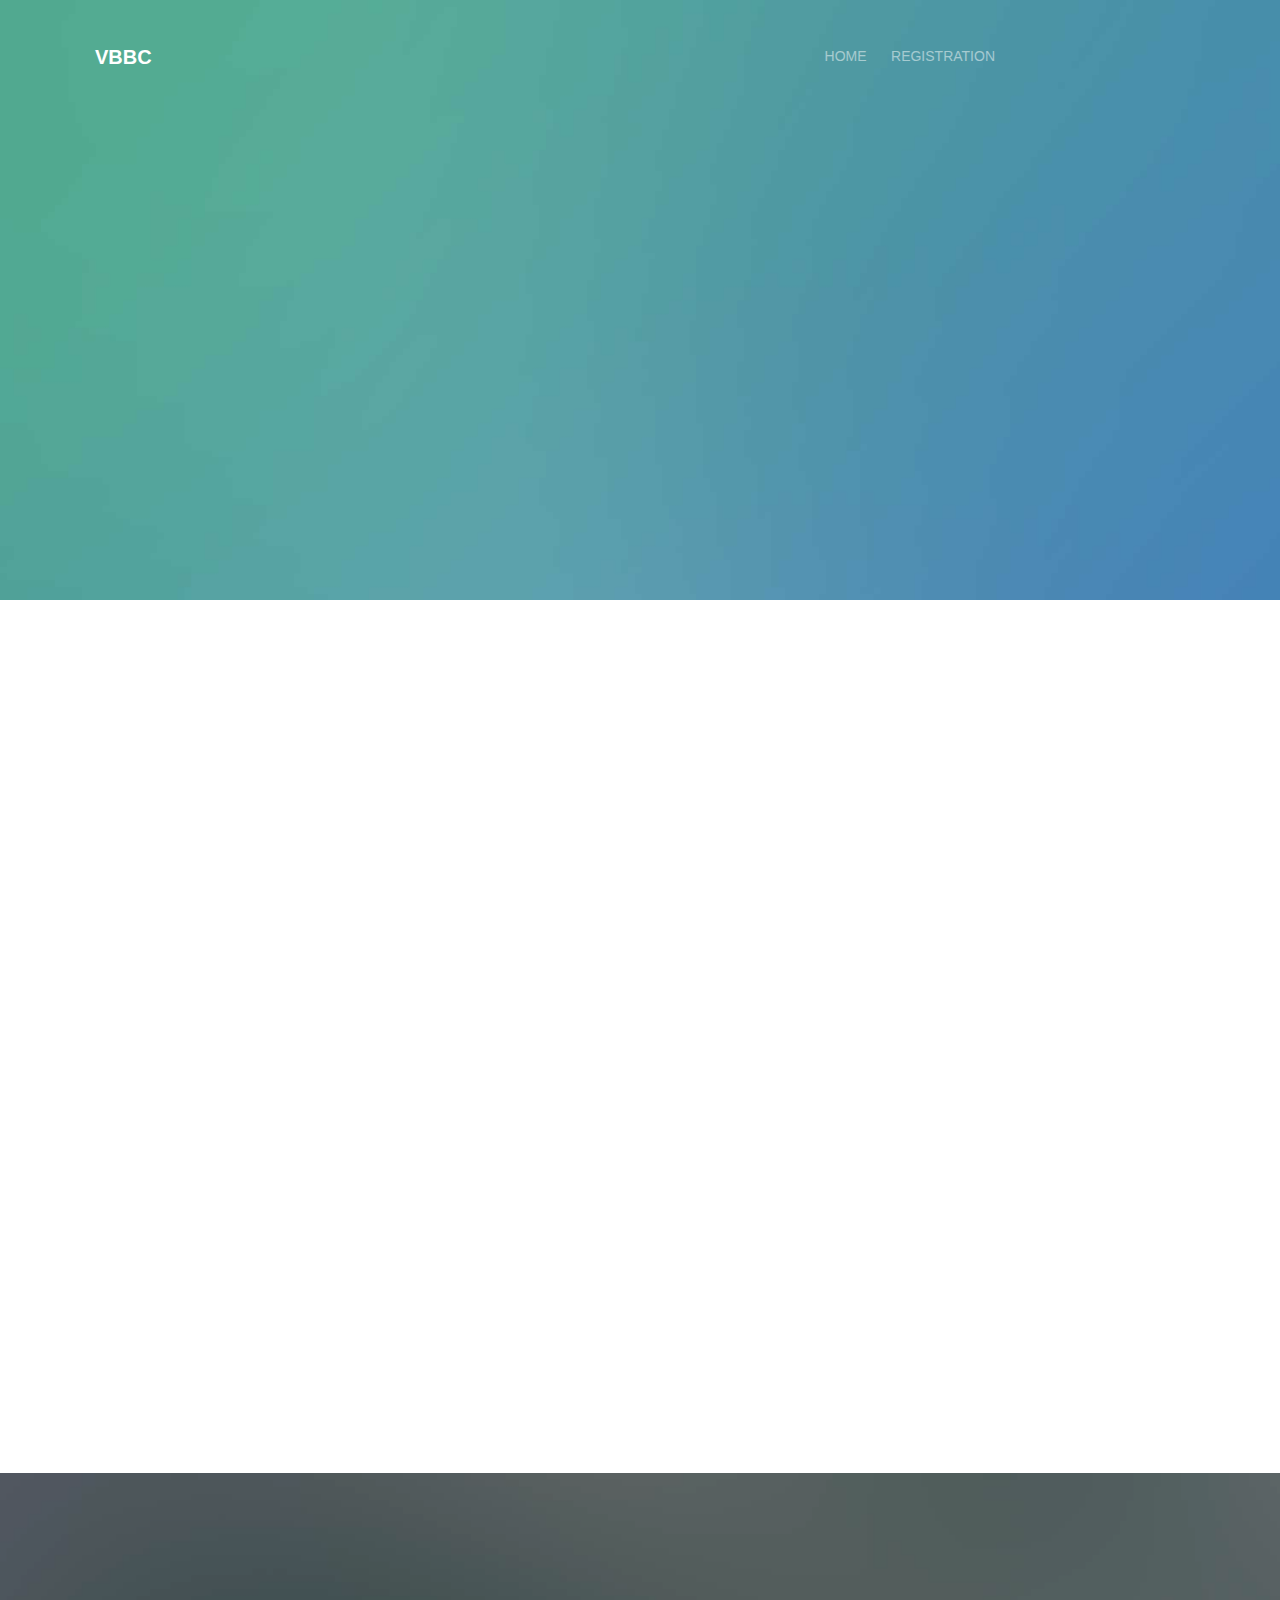
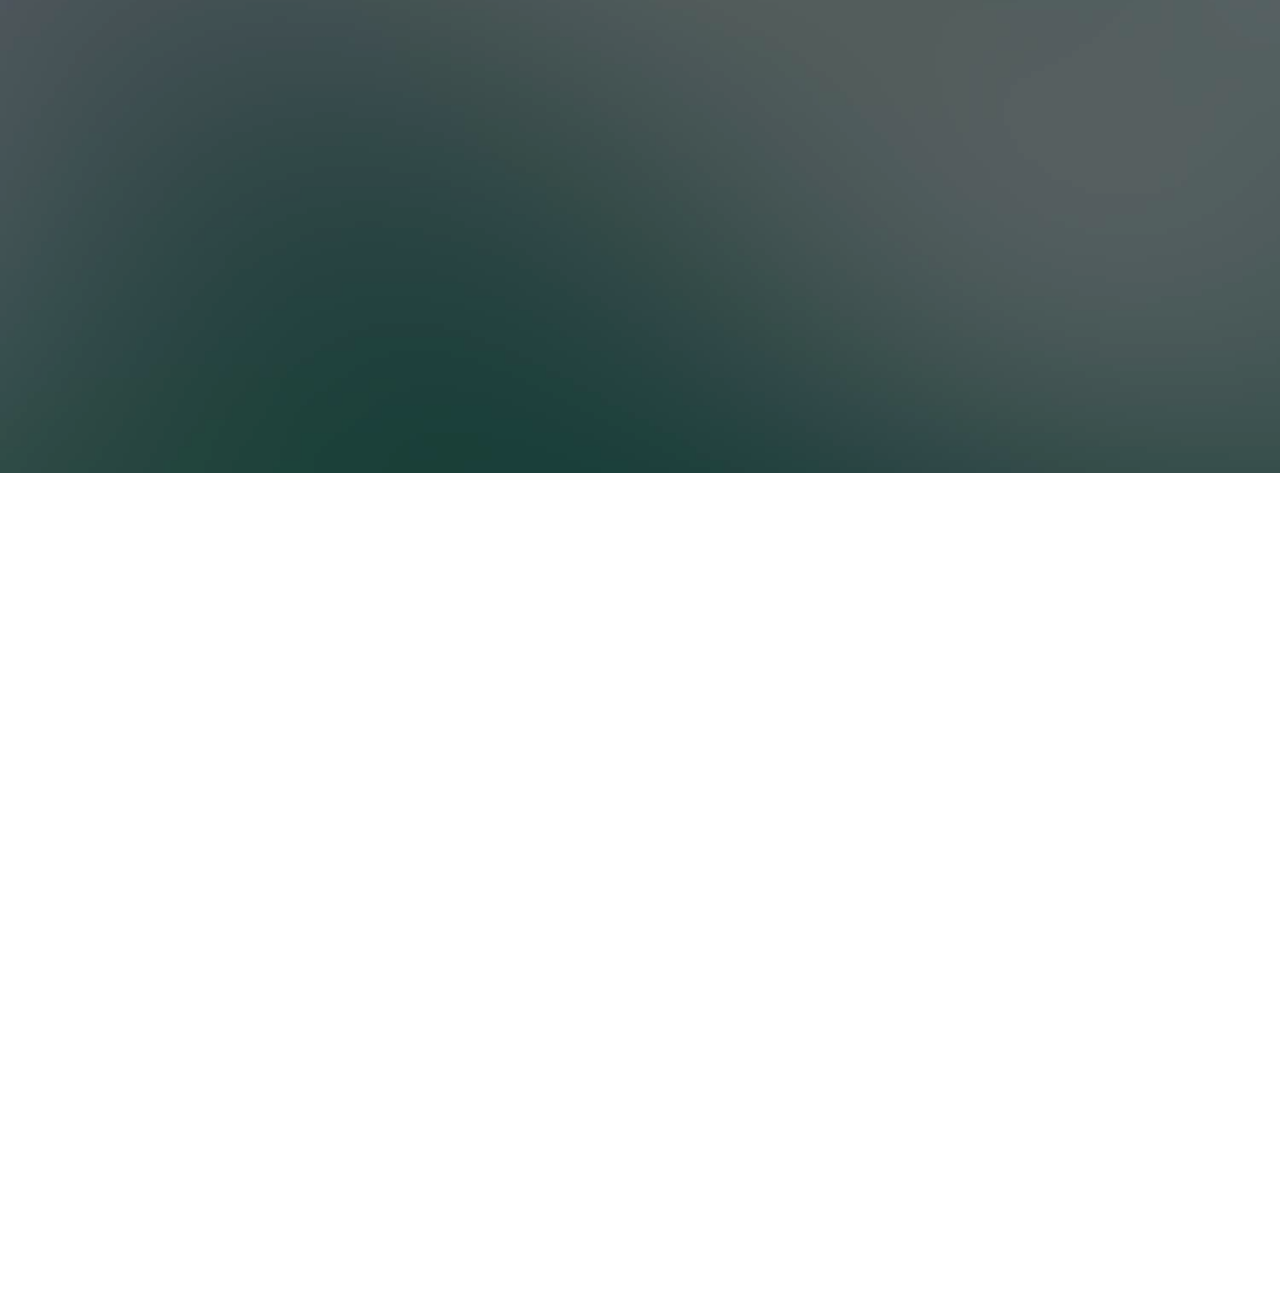
==== about.html @ a7084483 "test" ====
<!DOCTYPE HTML>
<html>
	<head>
	<meta charset="utf-8">
	<meta http-equiv="X-UA-Compatible" content="IE=edge">
	<title>VBBC &mdash; Vijayanagar Ball Badminton Club</title>
	<meta name="viewport" content="width=device-width, initial-scale=1">
	<meta name="description" content="Vijaynagar Ball Badminton Club" />
	<meta name="keywords" content="Vijaynagar, VBBC, Ball Badminton, Club, Vijayanagar Club, Hosahalli, Gandhi Maidan" />
	<meta name="author" content="www.vijaynagarbbc.com" />


	<!-- Animate.css -->
	<link rel="stylesheet" href="css/animate.css">
	<!-- Icomoon Icon Fonts-->
	<link rel="stylesheet" href="css/icomoon.css">
	<!-- Bootstrap  -->
	<link rel="stylesheet" href="css/bootstrap.css">

	<!-- Magnific Popup -->
	<link rel="stylesheet" href="css/magnific-popup.css">

	<!-- Owl Carousel  -->
	<link rel="stylesheet" href="css/owl.carousel.min.css">
	<link rel="stylesheet" href="css/owl.theme.default.min.css">

	<!-- Theme style  -->
	<link rel="stylesheet" href="css/style.css">

	<!-- Modernizr JS -->
	<script src="js/modernizr-2.6.2.min.js"></script>
	<!-- FOR IE9 below -->
	<!--[if lt IE 9]>
	<script src="js/respond.min.js"></script>
	<![endif]-->

	</head>
	<body>

	<div id="page">
	<nav class="gtco-nav" role="navigation">
		<div class="gtco-container">
			<div class="row">
				<div class="col-xs-2">
					<div id="gtco-logo"><a href="index.html">VBBC</a></div>
				</div>
				<div class="col-xs-8 text-right menu-1">
					<ul>
						<li class="active"><a href="index.html"></a></li>
						<li><a href="index.html">Home</a></li>

						<li><a href="contact.html">Registration</a></li>
					</ul>
				</div>
			</div>
		</div>
	</nav>

	<header id="gtco-header" class="gtco-cover gtco-cover-sm" role="banner" style="background-image:url(images/img_bg_1.jpg);">

		<div class="gtco-container">
			<div class="row">
				<div class="col-md-8 col-md-offset-2 text-center">
					<div class="display-t">
						<div class="display-tc animate-box" data-animate-effect="fadeIn">
							<h1>Gold Medal Tournament</h1>
						</div>
					</div>
				</div>
			</div>
		</div>
	</header>


	<div class="gtco-section">
		<div class="gtco-container">
			<div class="row animate-box">
				<div class="col-md-8 col-md-offset-2 text-center gtco-heading gtco-heading-sm">
					<h2>Tournament Rules and Guidelines</h2>
				</div>
			</div>
			<div class="row animate-box">
				<div class="col-md-8 col-md-offset-2 text-left">
					<p>1. Refundable fee of Rs. 3000 has to be paid before the 31st November 2016 to ensure your confirmation to the tournament.</p>
					<p>2. A list of participating members in your team should be informed before 31st November 2016 along with the refundable fees.</p>
					<p>2. Only KBBA registered players will be allowed to participate.</p>
					<p>3. All the teams should report at 5pm on Friday 23rd November, 2016 at Hosahalli Gandhi Maidan, Vijayanagar, Bengaluru.</p>
					<p>4. Tournament will be conducted through league, Knock-out and Super-League basis.</p>
					<p>5. Host team will be participating directly in the Super-League round.</p>
					<p>6. BBFI and KBBA rules for Guest Players will be followed.</p>
					<p>7. All the Super-League teams will be rewarded with prizes.</p>
					<p>8. All the participants should be dressed in uniform except “Yellow color”.</p>
					<p>9. On any disputes, organizing committee's decision will be final.</p>
				</div>
			</div>
		</div>
	</div>

	<div class="gtco-cover gtco-cover-sm" style="background-image:url(images/img_bg_3.jpg);">
		<div class="overlay"></div>
		<div class="gtco-container">
			<div class="row">
				<div class="col-md-8 col-md-offset-2 text-center">
					<div class="display-t">
						<div class="display-tc animate-box" data-animate-effect="fadeIn">
							<h1>Tournament Dates</h1>
							<h2>23rd, 24th & 25th December </h2>
						</div>
					</div>
				</div>
			</div>
		</div>
	</div>

	<div id="gtco-team" class="gtco-section">
		<div class="gtco-container">
			<div class="row animate-box">
				<div class="col-md-8 col-md-offset-2 text-center gtco-heading">
					<h2>Invited Teams</h2>
				</div>
			</div>

				<div class="row">
					<div class="col-md-4 animate-box text-center" data-animate-effect="fadeIn">
						<div class="gtco-staff">
							<h3>1. Banashakari BBC</h3>
							<p>Viji, Tarun, Tilak, Sundresh,Viji, <br> Tarun, Tilak, Sundresh, Sundresh, Tarun</p>
						</div>
					</div>


						<div class="col-md-4 animate-box" data-animate-effect="fadeIn">
							<div class="gtco-staff">
								<h3>2. Banashakari BBC</h3>
								<p>Viji, Tarun, Tilak, Sundresh,Viji,<br> Tarun, Tilak, Sundresh, Sundresh, Tarun</p>
							</div>
						</div>


							<div class="col-md-4 animate-box" data-animate-effect="fadeIn">
								<div class="gtco-staff">
									<h3>3. Banashakari BBC</h3>
									<p>Viji, Tarun, Tilak, Sundresh,Viji,<br> Tarun, Tilak, Sundresh, Sundresh, Tarun</p>
								</div>
							</div>


								<div class="col-md-4 animate-box text-center" data-animate-effect="fadeIn">
									<div class="gtco-staff">
										<h3>4. Banashakari BBC</h3>
										<p>Viji, Tarun, Tilak, Sundresh,Viji,<br> Tarun, Tilak, Sundresh, Sundresh, Tarun</p>
									</div>
								</div>


									<div class="col-md-4 animate-box" data-animate-effect="fadeIn">
										<div class="gtco-staff">
											<h3>5. Banashakari BBC</h3>
											<p>Viji, Tarun, Tilak, Sundresh,Viji, <br>Tarun, Tilak, Sundresh, Sundresh, Tarun</p>
										</div>
									</div>


										<div class="col-md-4 animate-box" data-animate-effect="fadeIn">
											<div class="gtco-staff">
												<h3>6. Banashakari BBC</h3>
												<p>Viji, Tarun, Tilak, Sundresh,Viji, <br>Tarun, Tilak, Sundresh, Sundresh, Tarun</p>
											</div>
										</div>



											<div class="col-md-4 animate-box text-center" data-animate-effect="fadeIn">
												<div class="gtco-staff">
													<h3>7. Banashakari BBC</h3>
													<p>Viji, Tarun, Tilak, Sundresh,Viji, <br> Tarun, Tilak, Sundresh, Sundresh, Tarun</p>
												</div>
											</div>


												<div class="col-md-4 animate-box" data-animate-effect="fadeIn">
													<div class="gtco-staff">
														<h3>8. Banashakari BBC</h3>
														<p>Viji, Tarun, Tilak, Sundresh,Viji,<br> Tarun, Tilak, Sundresh, Sundresh, Tarun</p>
													</div>
												</div>


													<div class="col-md-4 animate-box" data-animate-effect="fadeIn">
														<div class="gtco-staff">
															<h3>9. Banashakari BBC</h3>
															<p>Viji, Tarun, Tilak, Sundresh,Viji,<br> Tarun, Tilak, Sundresh, Sundresh, Tarun</p>
														</div>
													</div>



														<div class="col-md-4 animate-box text-center" data-animate-effect="fadeIn">
															<div class="gtco-staff">
																<h3>10. Banashakari BBC</h3>
																<p>Viji, Tarun, Tilak, Sundresh,Viji,<br> Tarun, Tilak, Sundresh, Sundresh, Tarun</p>
															</div>
														</div>


															<div class="col-md-4 animate-box" data-animate-effect="fadeIn">
																<div class="gtco-staff">
																	<h3>11. Banashakari BBC</h3>
																	<p>Viji, Tarun, Tilak, Sundresh,Viji,<br> Tarun, Tilak, Sundresh, Sundresh, Tarun</p>
																</div>
															</div>


																<div class="col-md-4 animate-box" data-animate-effect="fadeIn">
																	<div class="gtco-staff">
																		<h3>12. Banashakari BBC</h3>
																		<p>Viji, Tarun, Tilak, Sundresh,Viji, <br>Tarun, Tilak, Sundresh, Sundresh, Tarun</p>
																	</div>
																</div>



					</div>
				</div>
			</div>





	<div class="gototop js-top">
		<a href="#" class="js-gotop"><i class="icon-arrow-up"></i></a>
	</div>

	<!-- jQuery -->
	<script src="js/jquery.min.js"></script>
	<!-- jQuery Easing -->
	<script src="js/jquery.easing.1.3.js"></script>
	<!-- Bootstrap -->
	<script src="js/bootstrap.min.js"></script>
	<!-- Waypoints -->
	<script src="js/jquery.waypoints.min.js"></script>
	<!-- Carousel -->
	<script src="js/owl.carousel.min.js"></script>
	<!-- countTo -->
	<script src="js/jquery.countTo.js"></script>
	<!-- Magnific Popup -->
	<script src="js/jquery.magnific-popup.min.js"></script>
	<script src="js/magnific-popup-options.js"></script>
	<!-- Main -->
	<script src="js/main.js"></script>

	</body>
</html>
---- css/icomoon.css ----
@font-face {
  font-family: 'icomoon';
  src:  url('../fonts/icomoon/icomoon.eot?6iuir');
  src:  url('../fonts/icomoon/icomoon.eot?6iuir#iefix') format('embedded-opentype'),
    url('../fonts/icomoon/icomoon.ttf?6iuir') format('truetype'),
    url('../fonts/icomoon/icomoon.woff?6iuir') format('woff'),
    url('../fonts/icomoon/icomoon.svg?6iuir#icomoon') format('svg');
  font-weight: normal;
  font-style: normal;
}

[class^="icon-"], [class*=" icon-"] {
  /* use !important to prevent issues with browser extensions that change fonts */
  font-family: 'icomoon' !important;
  speak: none;
  font-style: normal;
  font-weight: normal;
  font-variant: normal;
  text-transform: none;
  line-height: 1;

  /* Better Font Rendering =========== */
  -webkit-font-smoothing: antialiased;
  -moz-osx-font-smoothing: grayscale;
}

.icon-eye:before {
  content: "\e000";
}
.icon-paper-clip:before {
  content: "\e001";
}
.icon-mail:before {
  content: "\e002";
}
.icon-toggle:before {
  content: "\e003";
}
.icon-layout:before {
  content: "\e004";
}
.icon-link:before {
  content: "\e005";
}
.icon-bell:before {
  content: "\e006";
}
.icon-lock:before {
  content: "\e007";
}
.icon-unlock:before {
  content: "\e008";
}
.icon-ribbon:before {
  content: "\e009";
}
.icon-image:before {
  content: "\e010";
}
.icon-signal:before {
  content: "\e011";
}
.icon-target:before {
  content: "\e012";
}
.icon-clipboard:before {
  content: "\e013";
}
.icon-clock:before {
  content: "\e014";
}
.icon-watch:before {
  content: "\e015";
}
.icon-air-play:before {
  content: "\e016";
}
.icon-camera:before {
  content: "\e017";
}
.icon-video:before {
  content: "\e018";
}
.icon-disc:before {
  content: "\e019";
}
.icon-printer:before {
  content: "\e020";
}
.icon-monitor:before {
  content: "\e021";
}
.icon-server:before {
  content: "\e022";
}
.icon-cog:before {
  content: "\e023";
}
.icon-heart:before {
  content: "\e024";
}
.icon-paragraph:before {
  content: "\e025";
}
.icon-align-justify:before {
  content: "\e026";
}
.icon-align-left:before {
  content: "\e027";
}
.icon-align-center:before {
  content: "\e028";
}
.icon-align-right:before {
  content: "\e029";
}
.icon-book:before {
  content: "\e030";
}
.icon-layers:before {
  content: "\e031";
}
.icon-stack:before {
  content: "\e032";
}
.icon-stack-2:before {
  content: "\e033";
}
.icon-paper:before {
  content: "\e034";
}
.icon-paper-stack:before {
  content: "\e035";
}
.icon-search:before {
  content: "\e036";
}
.icon-zoom-in:before {
  content: "\e037";
}
.icon-zoom-out:before {
  content: "\e038";
}
.icon-reply:before {
  content: "\e039";
}
.icon-circle-plus:before {
  content: "\e040";
}
.icon-circle-minus:before {
  content: "\e041";
}
.icon-circle-check:before {
  content: "\e042";
}
.icon-circle-cross:before {
  content: "\e043";
}
.icon-square-plus:before {
  content: "\e044";
}
.icon-square-minus:before {
  content: "\e045";
}
.icon-square-check:before {
  content: "\e046";
}
.icon-square-cross:before {
  content: "\e047";
}
.icon-microphone:before {
  content: "\e048";
}
.icon-record:before {
  content: "\e049";
}
.icon-skip-back:before {
  content: "\e050";
}
.icon-rewind:before {
  content: "\e051";
}
.icon-play:before {
  content: "\e052";
}
.icon-pause:before {
  content: "\e053";
}
.icon-stop:before {
  content: "\e054";
}
.icon-fast-forward:before {
  content: "\e055";
}
.icon-skip-forward:before {
  content: "\e056";
}
.icon-shuffle:before {
  content: "\e057";
}
.icon-repeat:before {
  content: "\e058";
}
.icon-folder:before {
  content: "\e059";
}
.icon-umbrella:before {
  content: "\e060";
}
.icon-moon:before {
  content: "\e061";
}
.icon-thermometer:before {
  content: "\e062";
}
.icon-drop:before {
  content: "\e063";
}
.icon-sun:before {
  content: "\e064";
}
.icon-cloud:before {
  content: "\e065";
}
.icon-cloud-upload:before {
  content: "\e066";
}
.icon-cloud-download:before {
  content: "\e067";
}
.icon-upload:before {
  content: "\e068";
}
.icon-download:before {
  content: "\e069";
}
.icon-location:before {
  content: "\e070";
}
.icon-location-2:before {
  content: "\e071";
}
.icon-map:before {
  content: "\e072";
}
.icon-battery:before {
  content: "\e073";
}
.icon-head:before {
  content: "\e074";
}
.icon-briefcase:before {
  content: "\e075";
}
.icon-speech-bubble:before {
  content: "\e076";
}
.icon-anchor:before {
  content: "\e077";
}
.icon-globe:before {
  content: "\e078";
}
.icon-box:before {
  content: "\e079";
}
.icon-reload:before {
  content: "\e080";
}
.icon-share:before {
  content: "\e081";
}
.icon-marquee:before {
  content: "\e082";
}
.icon-marquee-plus:before {
  content: "\e083";
}
.icon-marquee-minus:before {
  content: "\e084";
}
.icon-tag:before {
  content: "\e085";
}
.icon-power:before {
  content: "\e086";
}
.icon-command:before {
  content: "\e087";
}
.icon-alt:before {
  content: "\e088";
}
.icon-esc:before {
  content: "\e089";
}
.icon-bar-graph:before {
  content: "\e090";
}
.icon-bar-graph-2:before {
  content: "\e091";
}
.icon-pie-graph:before {
  content: "\e092";
}
.icon-star:before {
  content: "\e093";
}
.icon-arrow-left:before {
  content: "\e094";
}
.icon-arrow-right:before {
  content: "\e095";
}
.icon-arrow-up:before {
  content: "\e096";
}
.icon-arrow-down:before {
  content: "\e097";
}
.icon-volume:before {
  content: "\e098";
}
.icon-mute:before {
  content: "\e099";
}
.icon-content-right:before {
  content: "\e100";
}
.icon-content-left:before {
  content: "\e101";
}
.icon-grid:before {
  content: "\e102";
}
.icon-grid-2:before {
  content: "\e103";
}
.icon-columns:before {
  content: "\e104";
}
.icon-loader:before {
  content: "\e105";
}
.icon-bag:before {
  content: "\e106";
}
.icon-ban:before {
  content: "\e107";
}
.icon-flag:before {
  content: "\e108";
}
.icon-trash:before {
  content: "\e109";
}
.icon-expand:before {
  content: "\e110";
}
.icon-contract:before {
  content: "\e111";
}
.icon-maximize:before {
  content: "\e112";
}
.icon-minimize:before {
  content: "\e113";
}
.icon-plus:before {
  content: "\e114";
}
.icon-minus:before {
  content: "\e115";
}
.icon-check:before {
  content: "\e116";
}
.icon-cross:before {
  content: "\e117";
}
.icon-move:before {
  content: "\e118";
}
.icon-delete:before {
  content: "\e119";
}
.icon-menu:before {
  content: "\e120";
}
.icon-archive:before {
  content: "\e121";
}
.icon-inbox:before {
  content: "\e122";
}
.icon-outbox:before {
  content: "\e123";
}
.icon-file:before {
  content: "\e124";
}
.icon-file-add:before {
  content: "\e125";
}
.icon-file-subtract:before {
  content: "\e126";
}
.icon-help:before {
  content: "\e127";
}
.icon-open:before {
  content: "\e128";
}
.icon-ellipsis:before {
  content: "\e129";
}
.icon-add-to-list:before {
  content: "\e900";
}
.icon-classic-computer:before {
  content: "\e901";
}
.icon-controller-fast-backward:before {
  content: "\e902";
}
.icon-creative-commons-attribution:before {
  content: "\e903";
}
.icon-creative-commons-noderivs:before {
  content: "\e904";
}
.icon-creative-commons-noncommercial-eu:before {
  content: "\e905";
}
.icon-creative-commons-noncommercial-us:before {
  content: "\e906";
}
.icon-creative-commons-public-domain:before {
  content: "\e907";
}
.icon-creative-commons-remix:before {
  content: "\e908";
}
.icon-creative-commons-share:before {
  content: "\e909";
}
.icon-creative-commons-sharealike:before {
  content: "\e90a";
}
.icon-creative-commons:before {
  content: "\e90b";
}
.icon-document-landscape:before {
  content: "\e90c";
}
.icon-remove-user:before {
  content: "\e90d";
}
.icon-warning:before {
  content: "\e90e";
}
.icon-arrow-bold-down:before {
  content: "\e90f";
}
.icon-arrow-bold-left:before {
  content: "\e910";
}
.icon-arrow-bold-right:before {
  content: "\e911";
}
.icon-arrow-bold-up:before {
  content: "\e912";
}
.icon-arrow-down2:before {
  content: "\e913";
}
.icon-arrow-left2:before {
  content: "\e914";
}
.icon-arrow-long-down:before {
  content: "\e915";
}
.icon-arrow-long-left:before {
  content: "\e916";
}
.icon-arrow-long-right:before {
  content: "\e917";
}
.icon-arrow-long-up:before {
  content: "\e918";
}
.icon-arrow-right2:before {
  content: "\e919";
}
.icon-arrow-up2:before {
  content: "\e91a";
}
.icon-arrow-with-circle-down:before {
  content: "\e91b";
}
.icon-arrow-with-circle-left:before {
  content: "\e91c";
}
.icon-arrow-with-circle-right:before {
  content: "\e91d";
}
.icon-arrow-with-circle-up:before {
  content: "\e91e";
}
.icon-bookmark:before {
  content: "\e91f";
}
.icon-bookmarks:before {
  content: "\e920";
}
.icon-chevron-down:before {
  content: "\e921";
}
.icon-chevron-left:before {
  content: "\e922";
}
.icon-chevron-right:before {
  content: "\e923";
}
.icon-chevron-small-down:before {
  content: "\e924";
}
.icon-chevron-small-left:before {
  content: "\e925";
}
.icon-chevron-small-right:before {
  content: "\e926";
}
.icon-chevron-small-up:before {
  content: "\e927";
}
.icon-chevron-thin-down:before {
  content: "\e928";
}
.icon-chevron-thin-left:before {
  content: "\e929";
}
.icon-chevron-thin-right:before {
  content: "\e92a";
}
.icon-chevron-thin-up:before {
  content: "\e92b";
}
.icon-chevron-up:before {
  content: "\e92c";
}
.icon-chevron-with-circle-down:before {
  content: "\e92d";
}
.icon-chevron-with-circle-left:before {
  content: "\e92e";
}
.icon-chevron-with-circle-right:before {
  content: "\e92f";
}
.icon-chevron-with-circle-up:before {
  content: "\e930";
}
.icon-cloud2:before {
  content: "\e931";
}
.icon-controller-fast-forward:before {
  content: "\e932";
}
.icon-controller-jump-to-start:before {
  content: "\e933";
}
.icon-controller-next:before {
  content: "\e934";
}
.icon-controller-paus:before {
  content: "\e935";
}
.icon-controller-play:before {
  content: "\e936";
}
.icon-controller-record:before {
  content: "\e937";
}
.icon-controller-stop:before {
  content: "\e938";
}
.icon-controller-volume:before {
  content: "\e939";
}
.icon-dot-single:before {
  content: "\e93a";
}
.icon-dots-three-horizontal:before {
  content: "\e93b";
}
.icon-dots-three-vertical:before {
  content: "\e93c";
}
.icon-dots-two-horizontal:before {
  content: "\e93d";
}
.icon-dots-two-vertical:before {
  content: "\e93e";
}
.icon-download2:before {
  content: "\e93f";
}
.icon-emoji-flirt:before {
  content: "\e940";
}
.icon-flow-branch:before {
  content: "\e941";
}
.icon-flow-cascade:before {
  content: "\e942";
}
.icon-flow-line:before {
  content: "\e943";
}
.icon-flow-parallel:before {
  content: "\e944";
}
.icon-flow-tree:before {
  content: "\e945";
}
.icon-install:before {
  content: "\e946";
}
.icon-layers2:before {
  content: "\e947";
}
.icon-open-book:before {
  content: "\e948";
}
.icon-resize-100:before {
  content: "\e949";
}
.icon-resize-full-screen:before {
  content: "\e94a";
}
.icon-save:before {
  content: "\e94b";
}
.icon-select-arrows:before {
  content: "\e94c";
}
.icon-sound-mute:before {
  content: "\e94d";
}
.icon-sound:before {
  content: "\e94e";
}
.icon-trash2:before {
  content: "\e94f";
}
.icon-triangle-down:before {
  content: "\e950";
}
.icon-triangle-left:before {
  content: "\e951";
}
.icon-triangle-right:before {
  content: "\e952";
}
.icon-triangle-up:before {
  content: "\e953";
}
.icon-uninstall:before {
  content: "\e954";
}
.icon-upload-to-cloud:before {
  content: "\e955";
}
.icon-upload2:before {
  content: "\e956";
}
.icon-add-user:before {
  content: "\e957";
}
.icon-address:before {
  content: "\e958";
}
.icon-adjust:before {
  content: "\e959";
}
.icon-air:before {
  content: "\e95a";
}
.icon-aircraft-landing:before {
  content: "\e95b";
}
.icon-aircraft-take-off:before {
  content: "\e95c";
}
.icon-aircraft:before {
  content: "\e95d";
}
.icon-align-bottom:before {
  content: "\e95e";
}
.icon-align-horizontal-middle:before {
  content: "\e95f";
}
.icon-align-left2:before {
  content: "\e960";
}
.icon-align-right2:before {
  content: "\e961";
}
.icon-align-top:before {
  content: "\e962";
}
.icon-align-vertical-middle:before {
  content: "\e963";
}
.icon-archive2:before {
  content: "\e964";
}
.icon-area-graph:before {
  content: "\e965";
}
.icon-attachment:before {
  content: "\e966";
}
.icon-awareness-ribbon:before {
  content: "\e967";
}
.icon-back-in-time:before {
  content: "\e968";
}
.icon-back:before {
  content: "\e969";
}
.icon-bar-graph2:before {
  content: "\e96a";
}
.icon-battery2:before {
  content: "\e96b";
}
.icon-beamed-note:before {
  content: "\e96c";
}
.icon-bell2:before {
  content: "\e96d";
}
.icon-blackboard:before {
  content: "\e96e";
}
.icon-block:before {
  content: "\e96f";
}
.icon-book2:before {
  content: "\e970";
}
.icon-bowl:before {
  content: "\e971";
}
.icon-box2:before {
  content: "\e972";
}
.icon-briefcase2:before {
  content: "\e973";
}
.icon-browser:before {
  content: "\e974";
}
.icon-brush:before {
  content: "\e975";
}
.icon-bucket:before {
  content: "\e976";
}
.icon-cake:before {
  content: "\e977";
}
.icon-calculator:before {
  content: "\e978";
}
.icon-calendar:before {
  content: "\e979";
}
.icon-camera2:before {
  content: "\e97a";
}
.icon-ccw:before {
  content: "\e97b";
}
.icon-chat:before {
  content: "\e97c";
}
.icon-check2:before {
  content: "\e97d";
}
.icon-circle-with-cross:before {
  content: "\e97e";
}
.icon-circle-with-minus:before {
  content: "\e97f";
}
.icon-circle-with-plus:before {
  content: "\e980";
}
.icon-circle:before {
  content: "\e981";
}
.icon-circular-graph:before {
  content: "\e982";
}
.icon-clapperboard:before {
  content: "\e983";
}
.icon-clipboard2:before {
  content: "\e984";
}
.icon-clock2:before {
  content: "\e985";
}
.icon-code:before {
  content: "\e986";
}
.icon-cog2:before {
  content: "\e987";
}
.icon-colours:before {
  content: "\e988";
}
.icon-compass:before {
  content: "\e989";
}
.icon-copy:before {
  content: "\e98a";
}
.icon-credit-card:before {
  content: "\e98b";
}
.icon-credit:before {
  content: "\e98c";
}
.icon-cross2:before {
  content: "\e98d";
}
.icon-cup:before {
  content: "\e98e";
}
.icon-cw:before {
  content: "\e98f";
}
.icon-cycle:before {
  content: "\e990";
}
.icon-database:before {
  content: "\e991";
}
.icon-dial-pad:before {
  content: "\e992";
}
.icon-direction:before {
  content: "\e993";
}
.icon-document:before {
  content: "\e994";
}
.icon-documents:before {
  content: "\e995";
}
.icon-drink:before {
  content: "\e996";
}
.icon-drive:before {
  content: "\e997";
}
.icon-drop2:before {
  content: "\e998";
}
.icon-edit:before {
  content: "\e999";
}
.icon-email:before {
  content: "\e99a";
}
.icon-emoji-happy:before {
  content: "\e99b";
}
.icon-emoji-neutral:before {
  content: "\e99c";
}
.icon-emoji-sad:before {
  content: "\e99d";
}
.icon-erase:before {
  content: "\e99e";
}
.icon-eraser:before {
  content: "\e99f";
}
.icon-export:before {
  content: "\e9a0";
}
.icon-eye2:before {
  content: "\e9a1";
}
.icon-feather:before {
  content: "\e9a2";
}
.icon-flag2:before {
  content: "\e9a3";
}
.icon-flash:before {
  content: "\e9a4";
}
.icon-flashlight:before {
  content: "\e9a5";
}
.icon-flat-brush:before {
  content: "\e9a6";
}
.icon-folder-images:before {
  content: "\e9a7";
}
.icon-folder-music:before {
  content: "\e9a8";
}
.icon-folder-video:before {
  content: "\e9a9";
}
.icon-folder2:before {
  content: "\e9aa";
}
.icon-forward:before {
  content: "\e9ab";
}
.icon-funnel:before {
  content: "\e9ac";
}
.icon-game-controller:before {
  content: "\e9ad";
}
.icon-gauge:before {
  content: "\e9ae";
}
.icon-globe2:before {
  content: "\e9af";
}
.icon-graduation-cap:before {
  content: "\e9b0";
}
.icon-grid2:before {
  content: "\e9b1";
}
.icon-hair-cross:before {
  content: "\e9b2";
}
.icon-hand:before {
  content: "\e9b3";
}
.icon-heart-outlined:before {
  content: "\e9b4";
}
.icon-heart2:before {
  content: "\e9b5";
}
.icon-help-with-circle:before {
  content: "\e9b6";
}
.icon-help2:before {
  content: "\e9b7";
}
.icon-home:before {
  content: "\e9b8";
}
.icon-hour-glass:before {
  content: "\e9b9";
}
.icon-image-inverted:before {
  content: "\e9ba";
}
.icon-image2:before {
  content: "\e9bb";
}
.icon-images:before {
  content: "\e9bc";
}
.icon-inbox2:before {
  content: "\e9bd";
}
.icon-infinity:before {
  content: "\e9be";
}
.icon-info-with-circle:before {
  content: "\e9bf";
}
.icon-info:before {
  content: "\e9c0";
}
.icon-key:before {
  content: "\e9c1";
}
.icon-keyboard:before {
  content: "\e9c2";
}
.icon-lab-flask:before {
  content: "\e9c3";
}
.icon-landline:before {
  content: "\e9c4";
}
.icon-language:before {
  content: "\e9c5";
}
.icon-laptop:before {
  content: "\e9c6";
}
.icon-leaf:before {
  content: "\e9c7";
}
.icon-level-down:before {
  content: "\e9c8";
}
.icon-level-up:before {
  content: "\e9c9";
}
.icon-lifebuoy:before {
  content: "\e9ca";
}
.icon-light-bulb:before {
  content: "\e9cb";
}
.icon-light-down:before {
  content: "\e9cc";
}
.icon-light-up:before {
  content: "\e9cd";
}
.icon-line-graph:before {
  content: "\e9ce";
}
.icon-link2:before {
  content: "\e9cf";
}
.icon-list:before {
  content: "\e9d0";
}
.icon-location-pin:before {
  content: "\e9d1";
}
.icon-location2:before {
  content: "\e9d2";
}
.icon-lock-open:before {
  content: "\e9d3";
}
.icon-lock2:before {
  content: "\e9d4";
}
.icon-log-out:before {
  content: "\e9d5";
}
.icon-login:before {
  content: "\e9d6";
}
.icon-loop:before {
  content: "\e9d7";
}
.icon-magnet:before {
  content: "\e9d8";
}
.icon-magnifying-glass:before {
  content: "\e9d9";
}
.icon-mail2:before {
  content: "\e9da";
}
.icon-man:before {
  content: "\e9db";
}
.icon-map2:before {
  content: "\e9dc";
}
.icon-mask:before {
  content: "\e9dd";
}
.icon-medal:before {
  content: "\e9de";
}
.icon-megaphone:before {
  content: "\e9df";
}
.icon-menu2:before {
  content: "\e9e0";
}
.icon-message:before {
  content: "\e9e1";
}
.icon-mic:before {
  content: "\e9e2";
}
.icon-minus2:before {
  content: "\e9e3";
}
.icon-mobile:before {
  content: "\e9e4";
}
.icon-modern-mic:before {
  content: "\e9e5";
}
.icon-moon2:before {
  content: "\e9e6";
}
.icon-mouse:before {
  content: "\e9e7";
}
.icon-music:before {
  content: "\e9e8";
}
.icon-network:before {
  content: "\e9e9";
}
.icon-new-message:before {
  content: "\e9ea";
}
.icon-new:before {
  content: "\e9eb";
}
.icon-news:before {
  content: "\e9ec";
}
.icon-note:before {
  content: "\e9ed";
}
.icon-notification:before {
  content: "\e9ee";
}
.icon-old-mobile:before {
  content: "\e9ef";
}
.icon-old-phone:before {
  content: "\e9f0";
}
.icon-palette:before {
  content: "\e9f1";
}
.icon-paper-plane:before {
  content: "\e9f2";
}
.icon-pencil:before {
  content: "\e9f3";
}
.icon-phone:before {
  content: "\e9f4";
}
.icon-pie-chart:before {
  content: "\e9f5";
}
.icon-pin:before {
  content: "\e9f6";
}
.icon-plus2:before {
  content: "\e9f7";
}
.icon-popup:before {
  content: "\e9f8";
}
.icon-power-plug:before {
  content: "\e9f9";
}
.icon-price-ribbon:before {
  content: "\e9fa";
}
.icon-price-tag:before {
  content: "\e9fb";
}
.icon-print:before {
  content: "\e9fc";
}
.icon-progress-empty:before {
  content: "\e9fd";
}
.icon-progress-full:before {
  content: "\e9fe";
}
.icon-progress-one:before {
  content: "\e9ff";
}
.icon-progress-two:before {
  content: "\ea00";
}
.icon-publish:before {
  content: "\ea01";
}
.icon-quote:before {
  content: "\ea02";
}
.icon-radio:before {
  content: "\ea03";
}
.icon-reply-all:before {
  content: "\ea04";
}
.icon-reply2:before {
  content: "\ea05";
}
.icon-retweet:before {
  content: "\ea06";
}
.icon-rocket:before {
  content: "\ea07";
}
.icon-round-brush:before {
  content: "\ea08";
}
.icon-rss:before {
  content: "\ea09";
}
.icon-ruler:before {
  content: "\ea0a";
}
.icon-scissors:before {
  content: "\ea0b";
}
.icon-share-alternitive:before {
  content: "\ea0c";
}
.icon-share2:before {
  content: "\ea0d";
}
.icon-shareable:before {
  content: "\ea0e";
}
.icon-shield:before {
  content: "\ea0f";
}
.icon-shop:before {
  content: "\ea10";
}
.icon-shopping-bag:before {
  content: "\ea11";
}
.icon-shopping-basket:before {
  content: "\ea12";
}
.icon-shopping-cart:before {
  content: "\ea13";
}
.icon-shuffle2:before {
  content: "\ea14";
}
.icon-signal2:before {
  content: "\ea15";
}
.icon-sound-mix:before {
  content: "\ea16";
}
.icon-sports-club:before {
  content: "\ea17";
}
.icon-spreadsheet:before {
  content: "\ea18";
}
.icon-squared-cross:before {
  content: "\ea19";
}
.icon-squared-minus:before {
  content: "\ea1a";
}
.icon-squared-plus:before {
  content: "\ea1b";
}
.icon-star-outlined:before {
  content: "\ea1c";
}
.icon-star2:before {
  content: "\ea1d";
}
.icon-stopwatch:before {
  content: "\ea1e";
}
.icon-suitcase:before {
  content: "\ea1f";
}
.icon-swap:before {
  content: "\ea20";
}
.icon-sweden:before {
  content: "\ea21";
}
.icon-switch:before {
  content: "\ea22";
}
.icon-tablet:before {
  content: "\ea23";
}
.icon-tag2:before {
  content: "\ea24";
}
.icon-text-document-inverted:before {
  content: "\ea25";
}
.icon-text-document:before {
  content: "\ea26";
}
.icon-text:before {
  content: "\ea27";
}
.icon-thermometer2:before {
  content: "\ea28";
}
.icon-thumbs-down:before {
  content: "\ea29";
}
.icon-thumbs-up:before {
  content: "\ea2a";
}
.icon-thunder-cloud:before {
  content: "\ea2b";
}
.icon-ticket:before {
  content: "\ea2c";
}
.icon-time-slot:before {
  content: "\ea2d";
}
.icon-tools:before {
  content: "\ea2e";
}
.icon-traffic-cone:before {
  content: "\ea2f";
}
.icon-tree:before {
  content: "\ea30";
}
.icon-trophy:before {
  content: "\ea31";
}
.icon-tv:before {
  content: "\ea32";
}
.icon-typing:before {
  content: "\ea33";
}
.icon-unread:before {
  content: "\ea34";
}
.icon-untag:before {
  content: "\ea35";
}
.icon-user:before {
  content: "\ea36";
}
.icon-users:before {
  content: "\ea37";
}
.icon-v-card:before {
  content: "\ea38";
}
.icon-video2:before {
  content: "\ea39";
}
.icon-vinyl:before {
  content: "\ea3a";
}
.icon-voicemail:before {
  content: "\ea3b";
}
.icon-wallet:before {
  content: "\ea3c";
}
.icon-water:before {
  content: "\ea3d";
}
.icon-px-with-circle:before {
  content: "\ea3e";
}
.icon-px:before {
  content: "\ea3f";
}
.icon-basecamp:before {
  content: "\ea40";
}
.icon-behance:before {
  content: "\ea41";
}
.icon-creative-cloud:before {
  content: "\ea42";
}
.icon-dropbox:before {
  content: "\ea43";
}
.icon-evernote:before {
  content: "\ea44";
}
.icon-flattr:before {
  content: "\ea45";
}
.icon-foursquare:before {
  content: "\ea46";
}
.icon-google-drive:before {
  content: "\ea47";
}
.icon-google-hangouts:before {
  content: "\ea48";
}
.icon-grooveshark:before {
  content: "\ea49";
}
.icon-icloud:before {
  content: "\ea4a";
}
.icon-mixi:before {
  content: "\ea4b";
}
.icon-onedrive:before {
  content: "\ea4c";
}
.icon-paypal:before {
  content: "\ea4d";
}
.icon-picasa:before {
  content: "\ea4e";
}
.icon-qq:before {
  content: "\ea4f";
}
.icon-rdio-with-circle:before {
  content: "\ea50";
}
.icon-renren:before {
  content: "\ea51";
}
.icon-scribd:before {
  content: "\ea52";
}
.icon-sina-weibo:before {
  content: "\ea53";
}
.icon-skype-with-circle:before {
  content: "\ea54";
}
.icon-skype:before {
  content: "\ea55";
}
.icon-slideshare:before {
  content: "\ea56";
}
.icon-smashing:before {
  content: "\ea57";
}
.icon-soundcloud:before {
  content: "\ea58";
}
.icon-spotify-with-circle:before {
  content: "\ea59";
}
.icon-spotify:before {
  content: "\ea5a";
}
.icon-swarm:before {
  content: "\ea5b";
}
.icon-vine-with-circle:before {
  content: "\ea5c";
}
.icon-vine:before {
  content: "\ea5d";
}
.icon-vk-alternitive:before {
  content: "\ea5e";
}
.icon-vk-with-circle:before {
  content: "\ea5f";
}
.icon-vk:before {
  content: "\ea60";
}
.icon-xing-with-circle:before {
  content: "\ea61";
}
.icon-xing:before {
  content: "\ea62";
}
.icon-yelp:before {
  content: "\ea63";
}
.icon-dribbble-with-circle:before {
  content: "\ea64";
}
.icon-dribbble:before {
  content: "\ea65";
}
.icon-facebook-with-circle:before {
  content: "\ea66";
}
.icon-facebook:before {
  content: "\ea67";
}
.icon-flickr-with-circle:before {
  content: "\ea68";
}
.icon-flickr:before {
  content: "\ea69";
}
.icon-github-with-circle:before {
  content: "\ea6a";
}
.icon-github:before {
  content: "\ea6b";
}
.icon-google-with-circle:before {
  content: "\ea6c";
}
.icon-google:before {
  content: "\ea6d";
}
.icon-instagram-with-circle:before {
  content: "\ea6e";
}
.icon-instagram:before {
  content: "\ea6f";
}
.icon-lastfm-with-circle:before {
  content: "\ea70";
}
.icon-lastfm:before {
  content: "\ea71";
}
.icon-linkedin-with-circle:before {
  content: "\ea72";
}
.icon-linkedin:before {
  content: "\ea73";
}
.icon-pinterest-with-circle:before {
  content: "\ea74";
}
.icon-pinterest:before {
  content: "\ea75";
}
.icon-rdio:before {
  content: "\ea76";
}
.icon-stumbleupon-with-circle:before {
  content: "\ea77";
}
.icon-stumbleupon:before {
  content: "\ea78";
}
.icon-tumblr-with-circle:before {
  content: "\ea79";
}
.icon-tumblr:before {
  content: "\ea7a";
}
.icon-twitter-with-circle:before {
  content: "\ea7b";
}
.icon-twitter:before {
  content: "\ea7c";
}
.icon-vimeo-with-circle:before {
  content: "\ea7d";
}
.icon-vimeo:before {
  content: "\ea7e";
}
.icon-youtube-with-circle:before {
  content: "\ea7f";
}
.icon-youtube:before {
  content: "\ea80";
}
---- css/style.css ----
@font-face {
  font-family: 'icomoon';
  src: url("../fonts/icomoon/icomoon.eot?srf3rx");
  src: url("../fonts/icomoon/icomoon.eot?srf3rx#iefix") format("embedded-opentype"), url("../fonts/icomoon/icomoon.ttf?srf3rx") format("truetype"), url("../fonts/icomoon/icomoon.woff?srf3rx") format("woff"), url("../fonts/icomoon/icomoon.svg?srf3rx#icomoon") format("svg");
  font-weight: normal;
  font-style: normal;
}
/* =======================================================
*
* 	Template Style 
*
* ======================================================= */
body {
  font-family: "Work Sans", Arial, sans-serif;
  font-weight: 400;
  font-size: 16px;
  line-height: 1.7;
  color: #828282;
  background: #fff;
}

#page {
  position: relative;
  overflow-x: hidden;
  width: 100%;
  height: 100%;
  -webkit-transition: 0.5s;
  -o-transition: 0.5s;
  transition: 0.5s;
}
.offcanvas #page {
  overflow: hidden;
  position: absolute;
}
.offcanvas #page:after {
  -webkit-transition: 2s;
  -o-transition: 2s;
  transition: 2s;
  position: absolute;
  top: 0;
  right: 0;
  bottom: 0;
  left: 0;
  z-index: 101;
  background: rgba(0, 0, 0, 0.7);
  content: "";
}

a {
  color: #52d3aa;
  -webkit-transition: 0.5s;
  -o-transition: 0.5s;
  transition: 0.5s;
}
a:hover, a:active, a:focus {
  color: #52d3aa;
  outline: none;
  text-decoration: none;
}

p {
  margin-bottom: 20px;
}

h1, h2, h3, h4, h5, h6, figure {
  color: #000;
  font-family: "Work Sans", Arial, sans-serif;
  font-weight: 400;
  margin: 0 0 20px 0;
}

::-webkit-selection {
  color: #fff;
  background: #52d3aa;
}

::-moz-selection {
  color: #fff;
  background: #52d3aa;
}

::selection {
  color: #fff;
  background: #52d3aa;
}

.gtco-container {
  max-width: 1140px;
  position: relative;
  margin: 0 auto;
  padding-left: 15px;
  padding-right: 15px;
}

.gtco-nav {
  position: absolute;
  top: 0;
  margin: 0;
  padding: 0;
  width: 100%;
  padding: 40px 0;
  z-index: 1001;
}
@media screen and (max-width: 768px) {
  .gtco-nav {
    padding: 20px 0;
  }
}
.gtco-nav #gtco-logo {
  font-size: 20px;
  margin: 0;
  padding: 0;
  text-transform: uppercase;
  font-weight: bold;
}
.gtco-nav a {
  padding: 5px 10px;
  color: #fff;
}
@media screen and (max-width: 768px) {
  .gtco-nav .menu-1, .gtco-nav .menu-2 {
    display: none;
  }
}
.gtco-nav ul {
  padding: 0;
  margin: 2px 0 0 0;
}
.gtco-nav ul li {
  padding: 0;
  margin: 0;
  list-style: none;
  display: inline;
}
.gtco-nav ul li a {
  font-size: 14px;
  padding: 30px 10px;
  text-transform: uppercase;
  color: rgba(255, 255, 255, 0.5);
  -webkit-transition: 0.5s;
  -o-transition: 0.5s;
  transition: 0.5s;
}
.gtco-nav ul li a:hover, .gtco-nav ul li a:focus, .gtco-nav ul li a:active {
  color: white;
}
.gtco-nav ul li.has-dropdown {
  position: relative;
}
.gtco-nav ul li.has-dropdown .dropdown {
  width: 130px;
  -webkit-box-shadow: 0px 14px 33px -9px rgba(0, 0, 0, 0.75);
  -moz-box-shadow: 0px 14px 33px -9px rgba(0, 0, 0, 0.75);
  box-shadow: 0px 14px 33px -9px rgba(0, 0, 0, 0.75);
  z-index: 1002;
  visibility: hidden;
  opacity: 0;
  position: absolute;
  top: 40px;
  left: 0;
  text-align: left;
  background: #fff;
  padding: 20px;
  -webkit-border-radius: 4px;
  -moz-border-radius: 4px;
  -ms-border-radius: 4px;
  border-radius: 4px;
  -webkit-transition: 0s;
  -o-transition: 0s;
  transition: 0s;
}
.gtco-nav ul li.has-dropdown .dropdown:before {
  bottom: 100%;
  left: 40px;
  border: solid transparent;
  content: " ";
  height: 0;
  width: 0;
  position: absolute;
  pointer-events: none;
  border-bottom-color: #fff;
  border-width: 8px;
  margin-left: -8px;
}
.gtco-nav ul li.has-dropdown .dropdown li {
  display: block;
  margin-bottom: 7px;
}
.gtco-nav ul li.has-dropdown .dropdown li:last-child {
  margin-bottom: 0;
}
.gtco-nav ul li.has-dropdown .dropdown li a {
  padding: 2px 0;
  display: block;
  color: #999999;
  line-height: 1.2;
  text-transform: none;
  font-size: 15px;
}
.gtco-nav ul li.has-dropdown .dropdown li a:hover {
  color: #000;
}
.gtco-nav ul li.has-dropdown:hover a, .gtco-nav ul li.has-dropdown:focus a {
  color: #fff;
}
.gtco-nav ul li.btn-cta a {
  color: #52d3aa;
}
.gtco-nav ul li.btn-cta a span {
  background: #fff;
  padding: 4px 20px;
  display: -moz-inline-stack;
  display: inline-block;
  zoom: 1;
  *display: inline;
  -webkit-transition: 0.3s;
  -o-transition: 0.3s;
  transition: 0.3s;
  -webkit-border-radius: 100px;
  -moz-border-radius: 100px;
  -ms-border-radius: 100px;
  border-radius: 100px;
}
.gtco-nav ul li.btn-cta a:hover span {
  -webkit-box-shadow: 0px 14px 20px -9px rgba(0, 0, 0, 0.75);
  -moz-box-shadow: 0px 14px 20px -9px rgba(0, 0, 0, 0.75);
  box-shadow: 0px 14px 20px -9px rgba(0, 0, 0, 0.75);
}
.gtco-nav ul li.active > a {
  color: #fff !important;
}

#gtco-header,
#gtco-counter,
.gtco-bg {
  background-size: cover;
  background-position: top center;
  background-repeat: no-repeat;
  position: relative;
}

.gtco-bg {
  background-position: center center;
  width: 100%;
  float: left;
  position: relative;
}

.gtco-video {
  height: 450px;
  overflow: hidden;
  -webkit-border-radius: 7px;
  -moz-border-radius: 7px;
  -ms-border-radius: 7px;
  border-radius: 7px;
}
.gtco-video a {
  z-index: 1001;
  position: absolute;
  top: 50%;
  left: 50%;
  margin-top: -45px;
  margin-left: -45px;
  width: 90px;
  height: 90px;
  display: table;
  text-align: center;
  background: #fff;
  -webkit-box-shadow: 0px 14px 30px -15px rgba(0, 0, 0, 0.75);
  -moz-box-shadow: 0px 14px 30px -15px rgba(0, 0, 0, 0.75);
  box-shadow: 0px 14px 30px -15px rgba(0, 0, 0, 0.75);
  -webkit-border-radius: 50%;
  -moz-border-radius: 50%;
  -ms-border-radius: 50%;
  border-radius: 50%;
}
.gtco-video a i {
  text-align: center;
  display: table-cell;
  vertical-align: middle;
  font-size: 40px;
}
.gtco-video .overlay {
  position: absolute;
  top: 0;
  left: 0;
  right: 0;
  bottom: 0;
  background: rgba(0, 0, 0, 0.5);
  -webkit-transition: 0.5s;
  -o-transition: 0.5s;
  transition: 0.5s;
}
.gtco-video:hover .overlay {
  background: rgba(0, 0, 0, 0.7);
}
.gtco-video:hover a {
  position: relative;
  -webkit-transform: scale(1.2);
  -moz-transform: scale(1.2);
  -ms-transform: scale(1.2);
  -o-transform: scale(1.2);
  transform: scale(1.2);
}

.gtco-cover {
  height: 900px;
  background-size: cover;
  background-position: top center;
  background-repeat: no-repeat;
  position: relative;
  float: left;
  width: 100%;
}
.gtco-cover .overlay {
  z-index: 1;
  position: absolute;
  bottom: 0;
  top: 0;
  left: 0;
  right: 0;
  background: rgba(0, 0, 0, 0.4);
}
.gtco-cover > .gtco-container {
  position: relative;
  z-index: 10;
}
@media screen and (max-width: 768px) {
  .gtco-cover {
    height: 600px;
  }
}
.gtco-cover .display-t,
.gtco-cover .display-tc {
  height: 900px;
  display: table;
  width: 100%;
}
@media screen and (max-width: 768px) {
  .gtco-cover .display-t,
  .gtco-cover .display-tc {
    height: 600px;
  }
}
.gtco-cover.gtco-cover-sm {
  height: 600px;
}
@media screen and (max-width: 768px) {
  .gtco-cover.gtco-cover-sm {
    height: 400px;
  }
}
.gtco-cover.gtco-cover-sm .display-t,
.gtco-cover.gtco-cover-sm .display-tc {
  height: 600px;
  display: table;
  width: 100%;
}
@media screen and (max-width: 768px) {
  .gtco-cover.gtco-cover-sm .display-t,
  .gtco-cover.gtco-cover-sm .display-tc {
    height: 400px;
  }
}

#gtco-counter {
  height: 500px;
}
#gtco-counter .display-t,
#gtco-counter .display-tc {
  height: 500px;
  display: table;
  width: 100%;
}
@media screen and (max-width: 768px) {
  #gtco-counter {
    height: inherit;
    padding: 7em 0;
  }
  #gtco-counter .display-t,
  #gtco-counter .display-tc {
    height: inherit;
  }
}

.gtco-staff {
  text-align: center;
  margin-bottom: 30px;
}
.gtco-staff img {
  width: 100px;
  margin-bottom: 20px;
  -webkit-border-radius: 50%;
  -moz-border-radius: 50%;
  -ms-border-radius: 50%;
  border-radius: 50%;
}
.gtco-staff h3 {
  font-size: 24px;
  margin-bottom: 5px;
}
.gtco-staff p {
  margin-bottom: 30px;
}
.gtco-staff .role {
  color: #bfbfbf;
  margin-bottom: 30px;
  font-weight: normal;
  display: block;
}

.gtco-social-icons {
  margin: 0;
  padding: 0;
}
.gtco-social-icons li {
  margin: 0;
  padding: 0;
  list-style: none;
  display: -moz-inline-stack;
  display: inline-block;
  zoom: 1;
  *display: inline;
}
.gtco-social-icons li a {
  display: -moz-inline-stack;
  display: inline-block;
  zoom: 1;
  *display: inline;
  color: #52d3aa;
  padding-left: 10px;
  padding-right: 10px;
}
.gtco-social-icons li a i {
  font-size: 20px;
}

.gtco-contact-info ul {
  padding: 0;
  margin: 0;
}
.gtco-contact-info ul li {
  padding: 0 0 0 50px;
  margin: 0 0 30px 0;
  list-style: none;
  position: relative;
}
.gtco-contact-info ul li:before {
  color: #52d3aa;
  position: absolute;
  left: 0;
  top: .05em;
  font-family: 'icomoon';
  speak: none;
  font-style: normal;
  font-weight: normal;
  font-variant: normal;
  text-transform: none;
  line-height: 1;
  /* Better Font Rendering =========== */
  -webkit-font-smoothing: antialiased;
  -moz-osx-font-smoothing: grayscale;
}
.gtco-contact-info ul li.address:before {
  font-size: 30px;
  content: "\e9d1";
}
.gtco-contact-info ul li.phone:before {
  font-size: 23px;
  content: "\e9f4";
}
.gtco-contact-info ul li.email:before {
  font-size: 23px;
  content: "\e9da";
}
.gtco-contact-info ul li.url:before {
  font-size: 23px;
  content: "\e9af";
}

form label {
  font-weight: normal !important;
}

#gtco-header .display-tc,
#gtco-counter .display-tc,
.gtco-cover .display-tc {
  display: table-cell !important;
  vertical-align: middle;
}
#gtco-header .display-tc h1, #gtco-header .display-tc h2,
#gtco-counter .display-tc h1,
#gtco-counter .display-tc h2,
.gtco-cover .display-tc h1,
.gtco-cover .display-tc h2 {
  margin: 0;
  padding: 0;
  color: white;
  text-transform: uppercase;
}
#gtco-header .display-tc h1,
#gtco-counter .display-tc h1,
.gtco-cover .display-tc h1 {
  margin-bottom: 0px;
  font-size: 70px;
  line-height: 1.5;
}
@media screen and (max-width: 768px) {
  #gtco-header .display-tc h1,
  #gtco-counter .display-tc h1,
  .gtco-cover .display-tc h1 {
    font-size: 40px;
  }
}
#gtco-header .display-tc h2,
#gtco-counter .display-tc h2,
.gtco-cover .display-tc h2 {
  font-size: 20px;
  line-height: 1.5;
  margin-bottom: 30px;
}
#gtco-header .display-tc .btn,
#gtco-counter .display-tc .btn,
.gtco-cover .display-tc .btn {
  padding: 15px 30px;
  background: #fff !important;
  color: #52d3aa;
  border: none !important;
  font-size: 18px;
  text-transform: uppercase;
}
#gtco-header .display-tc .btn:hover,
#gtco-counter .display-tc .btn:hover,
.gtco-cover .display-tc .btn:hover {
  background: #fff !important;
  -webkit-box-shadow: 0px 14px 30px -15px rgba(0, 0, 0, 0.75) !important;
  -moz-box-shadow: 0px 14px 30px -15px rgba(0, 0, 0, 0.75) !important;
  box-shadow: 0px 14px 30px -15px rgba(0, 0, 0, 0.75) !important;
}

#gtco-counter {
  text-align: center;
}
#gtco-counter .counter {
  font-size: 50px;
  margin-bottom: 10px;
  color: #fff;
  font-weight: 100;
  display: block;
}
#gtco-counter .counter-label {
  margin-bottom: 0;
  text-transform: uppercase;
  color: rgba(255, 255, 255, 0.5);
  letter-spacing: .1em;
}
@media screen and (max-width: 768px) {
  #gtco-counter .feature-center {
    margin-bottom: 50px;
  }
}
#gtco-counter .icon {
  width: 70px;
  height: 70px;
  text-align: center;
  -webkit-box-shadow: 0px 14px 30px -15px rgba(0, 0, 0, 0.75);
  -moz-box-shadow: 0px 14px 30px -15px rgba(0, 0, 0, 0.75);
  box-shadow: 0px 14px 30px -15px rgba(0, 0, 0, 0.75);
  margin-bottom: 30px;
}
#gtco-counter .icon i {
  height: 70px;
}
#gtco-counter .icon i:before {
  display: block;
  text-align: center;
  margin-left: 3px;
}

#gtco-features,
#gtco-features-2,
#gtco-testimonial,
#gtco-services,
#gtco-started,
#gtco-footer,
.gtco-section {
  padding: 7em 0;
  clear: both;
}
@media screen and (max-width: 768px) {
  #gtco-features,
  #gtco-features-2,
  #gtco-testimonial,
  #gtco-services,
  #gtco-started,
  #gtco-footer,
  .gtco-section {
    padding: 3em 0;
  }
}

#gtco-features-2 {
  background: #efefef;
  position: relative;
  float: left;
  width: 100%;
}

.feature-center {
  text-align: center;
  padding-left: 20px;
  padding-right: 20px;
  float: left;
  width: 100%;
  margin-bottom: 40px;
}
@media screen and (max-width: 768px) {
  .feature-center {
    margin-bottom: 50px;
  }
}
.feature-center .icon {
  width: 90px;
  height: 90px;
  background: #efefef;
  display: table;
  text-align: center;
  margin: 0 auto 30px auto;
  -webkit-border-radius: 50%;
  -moz-border-radius: 50%;
  -ms-border-radius: 50%;
  border-radius: 50%;
}
.feature-center .icon i {
  display: table-cell;
  vertical-align: middle;
  height: 90px;
  font-size: 40px;
  line-height: 40px;
  color: #52d3aa;
}
.feature-center p, .feature-center h3 {
  margin-bottom: 30px;
}
.feature-center h3 {
  text-transform: uppercase;
  font-size: 18px;
  color: #5d5d5d;
}

.feature-left {
  float: left;
  width: 100%;
  margin-bottom: 30px;
  position: relative;
}
.feature-left:last-child {
  margin-bottom: 0;
}
.feature-left .icon {
  float: left;
  margin-right: 5%;
  width: 54px;
  height: 54px;
  background: #fff;
  display: table;
  text-align: center;
  -webkit-box-shadow: 0px 14px 30px -15px rgba(0, 0, 0, 0.75);
  -moz-box-shadow: 0px 14px 30px -15px rgba(0, 0, 0, 0.75);
  box-shadow: 0px 14px 30px -15px rgba(0, 0, 0, 0.75);
  -webkit-border-radius: 50%;
  -moz-border-radius: 50%;
  -ms-border-radius: 50%;
  border-radius: 50%;
}
@media screen and (max-width: 768px) {
  .feature-left .icon {
    margin-right: 5%;
  }
}
.feature-left .icon i {
  display: table-cell;
  vertical-align: middle;
  font-size: 30px;
  color: #52d3aa;
}
.feature-left .feature-copy {
  float: left;
  width: 80%;
}
@media screen and (max-width: 768px) {
  .feature-left .feature-copy {
    width: 70%;
    float: left;
  }
}
.feature-left .feature-copy h3 {
  text-transform: uppercase;
  font-size: 18px;
  color: #5d5d5d;
  margin-bottom: 10px;
}

.gtco-heading {
  margin-bottom: 5em;
}
.gtco-heading.gtco-heading-sm {
  margin-bottom: 2em;
}
.gtco-heading h2 {
  font-size: 36px;
  margin-bottom: 10px;
  line-height: 1.5;
  font-weight: bold;
  color: #000;
}
.gtco-heading p {
  font-size: 18px;
  line-height: 1.5;
  color: #828282;
}

#gtco-testimonial {
  background: #efefef;
}
#gtco-testimonial .testimony-slide {
  text-align: center;
}
#gtco-testimonial .testimony-slide span {
  font-size: 12px;
  text-transform: uppercase;
  letter-spacing: 2px;
  font-weight: 700;
  display: block;
}
#gtco-testimonial .testimony-slide figure {
  margin-bottom: 10px;
  display: -moz-inline-stack;
  display: inline-block;
  zoom: 1;
  *display: inline;
}
#gtco-testimonial .testimony-slide figure img {
  width: 90px;
  -webkit-border-radius: 50%;
  -moz-border-radius: 50%;
  -ms-border-radius: 50%;
  border-radius: 50%;
}
#gtco-testimonial .testimony-slide blockquote {
  border: none;
  margin: 30px auto;
  width: 50%;
  position: relative;
  padding: 0;
}
@media screen and (max-width: 992px) {
  #gtco-testimonial .testimony-slide blockquote {
    width: 100%;
  }
}
#gtco-testimonial .arrow-thumb {
  position: absolute;
  top: 40%;
  display: block;
  width: 100%;
}
#gtco-testimonial .arrow-thumb a {
  font-size: 32px;
  color: #dadada;
}
#gtco-testimonial .arrow-thumb a:hover, #gtco-testimonial .arrow-thumb a:focus, #gtco-testimonial .arrow-thumb a:active {
  text-decoration: none;
}

.gtco-tabs .gtco-tab-nav {
  clear: both;
  margin: 0 0 3em 0;
  padding: 3px;
  float: left;
  width: 100%;
  background: #f2f2f2;
  -webkit-border-radius: 4px;
  -moz-border-radius: 4px;
  -ms-border-radius: 4px;
  border-radius: 4px;
}
.gtco-tabs .gtco-tab-nav li {
  float: left;
  margin: 0;
  padding: 0;
  width: 25%;
  text-align: center;
  list-style: none;
  display: -moz-inline-stack;
  display: inline-block;
  zoom: 1;
  *display: inline;
}
.gtco-tabs .gtco-tab-nav li .icon {
  font-size: 30px;
}
.gtco-tabs .gtco-tab-nav li a {
  padding: 20px;
  width: 100%;
  float: left;
  -webkit-border-radius: 4px;
  -moz-border-radius: 4px;
  -ms-border-radius: 4px;
  border-radius: 4px;
  color: #b3b3b3;
}
.gtco-tabs .gtco-tab-nav li a:hover {
  color: #4d4d4d;
}
.gtco-tabs .gtco-tab-nav li.active a {
  background: #fff;
  color: #52d3aa;
}
.gtco-tabs .gtco-tab-content-wrap {
  clear: both;
  position: relative;
  top: 70px;
}
.gtco-tabs .gtco-tab-content-wrap .tab-content {
  position: absolute;
  top: 0;
  left: 0;
  width: 100%;
  opacity: 0;
  visibility: hidden;
}
.gtco-tabs .gtco-tab-content-wrap .tab-content.active {
  opacity: 1;
  visibility: visible;
}
.gtco-tabs .icon-xlg {
  font-size: 400px;
  margin-bottom: 30px;
  text-align: center;
}
@media screen and (max-width: 768px) {
  .gtco-tabs .icon-xlg {
    font-size: 300px;
  }
}
@media screen and (max-width: 480px) {
  .gtco-tabs .icon-xlg {
    font-size: 200px;
  }
}
.gtco-tabs .icon-xlg i {
  color: #52d3aa;
}

#gtco-started {
  background: #4cc1bd;
  background: -moz-linear-gradient(-45deg, #4cc1bd 0%, #3f95ea 100%);
  background: -webkit-gradient(left top, right bottom, color-stop(0%, #4cc1bd), color-stop(100%, #3f95ea));
  background: -webkit-linear-gradient(-45deg, #4cc1bd 0%, #3f95ea 100%);
  background: -o-linear-gradient(-45deg, #4cc1bd 0%, #3f95ea 100%);
  background: -ms-linear-gradient(-45deg, #4cc1bd 0%, #3f95ea 100%);
  background: linear-gradient(135deg, #4cc1bd 0%, #3f95ea 100%);
  filter: progid:DXImageTransform.Microsoft.gradient( startColorstr='#4cc1bd', endColorstr='#3f95ea', GradientType=1 );
}
#gtco-started .gtco-heading h2 {
  color: #fff;
}
#gtco-started .form-control {
  background: rgba(255, 255, 255, 0.2);
  border: none !important;
  color: #fff;
  font-size: 16px !important;
  width: 100%;
  -webkit-transition: 0.5s;
  -o-transition: 0.5s;
  transition: 0.5s;
}
#gtco-started .form-control::-webkit-input-placeholder {
  color: #fff;
}
#gtco-started .form-control:-moz-placeholder {
  /* Firefox 18- */
  color: #fff;
}
#gtco-started .form-control::-moz-placeholder {
  /* Firefox 19+ */
  color: #fff;
}
#gtco-started .form-control:-ms-input-placeholder {
  color: #fff;
}
#gtco-started .form-control:focus {
  background: rgba(255, 255, 255, 0.3);
}
#gtco-started .btn {
  height: 54px;
  border: none !important;
  background: #52d3aa;
  color: #fff;
  font-size: 16px;
  text-transform: uppercase;
  font-weight: 400;
  padding-left: 50px;
  padding-right: 50px;
}
#gtco-started .form-inline .form-group {
  width: 100% !important;
  margin-bottom: 10px;
}
#gtco-started .form-inline .form-group .form-control {
  width: 100%;
}
#gtco-started .gtco-heading {
  margin-bottom: 30px;
}
#gtco-started .gtco-heading h2 {
  margin-bottom: 0;
}

#gtco-footer .gtco-footer-links {
  padding: 0;
  margin: 0;
}
#gtco-footer .gtco-footer-links li {
  padding: 0;
  margin: 0;
  list-style: none;
}
#gtco-footer .gtco-footer-links li a {
  color: #000;
  text-decoration: none;
}
#gtco-footer .gtco-footer-links li a:hover {
  text-decoration: underline;
}
#gtco-footer .gtco-widget {
  margin-bottom: 30px;
}
#gtco-footer .gtco-widget h3 {
  margin-bottom: 15px;
  font-weight: bold;
  font-size: 15px;
  letter-spacing: 2px;
  text-transform: uppercase;
}
@media screen and (max-width: 768px) {
  #gtco-footer .copyright .pull-left,
  #gtco-footer .copyright .pull-right {
    float: none !important;
    text-align: center;
  }
}
#gtco-footer .copyright .block {
  display: block;
}

.owl-carousel .owl-controls .owl-dot span {
  background: #e6e6e6;
}
.owl-carousel .owl-controls .owl-dot span:hover, .owl-carousel .owl-controls .owl-dot span:focus {
  background: #cccccc;
}
.owl-carousel .owl-controls .owl-dot:hover span, .owl-carousel .owl-controls .owl-dot:focus span {
  background: #cccccc;
}
.owl-carousel .owl-controls .owl-dot.active span {
  background: transparent;
  border: 2px solid #52d3aa;
}

#gtco-offcanvas {
  position: absolute;
  z-index: 1901;
  width: 270px;
  background: black;
  top: 0;
  right: 0;
  top: 0;
  bottom: 0;
  padding: 45px 40px 40px 40px;
  overflow-y: auto;
  display: none;
  -moz-transform: translateX(270px);
  -webkit-transform: translateX(270px);
  -ms-transform: translateX(270px);
  -o-transform: translateX(270px);
  transform: translateX(270px);
  -webkit-transition: 0.5s;
  -o-transition: 0.5s;
  transition: 0.5s;
}
.offcanvas #gtco-offcanvas {
  -moz-transform: translateX(0px);
  -webkit-transform: translateX(0px);
  -ms-transform: translateX(0px);
  -o-transform: translateX(0px);
  transform: translateX(0px);
}
#gtco-offcanvas a {
  color: rgba(255, 255, 255, 0.5);
}
#gtco-offcanvas a:hover {
  color: rgba(255, 255, 255, 0.8);
}
#gtco-offcanvas ul {
  padding: 0;
  margin: 0;
}
#gtco-offcanvas ul li {
  padding: 0;
  margin: 0;
  list-style: none;
}
#gtco-offcanvas ul li > ul {
  padding-left: 20px;
  display: none;
}
#gtco-offcanvas ul li.offcanvas-has-dropdown > a {
  display: block;
  position: relative;
}
#gtco-offcanvas ul li.offcanvas-has-dropdown > a:after {
  position: absolute;
  right: 0px;
  font-family: 'icomoon';
  speak: none;
  font-style: normal;
  font-weight: normal;
  font-variant: normal;
  text-transform: none;
  line-height: 1;
  /* Better Font Rendering =========== */
  -webkit-font-smoothing: antialiased;
  -moz-osx-font-smoothing: grayscale;
  content: "\e921";
  font-size: 20px;
  color: rgba(255, 255, 255, 0.2);
  -webkit-transition: 0.5s;
  -o-transition: 0.5s;
  transition: 0.5s;
}
#gtco-offcanvas ul li.offcanvas-has-dropdown.active a:after {
  -webkit-transform: rotate(-180deg);
  -moz-transform: rotate(-180deg);
  -ms-transform: rotate(-180deg);
  -o-transform: rotate(-180deg);
  transform: rotate(-180deg);
}

.uppercase {
  font-size: 14px;
  color: #000;
  margin-bottom: 10px;
  font-weight: 700;
  text-transform: uppercase;
}

.gototop {
  position: fixed;
  bottom: 20px;
  right: 20px;
  z-index: 999;
  opacity: 0;
  visibility: hidden;
  -webkit-transition: 0.5s;
  -o-transition: 0.5s;
  transition: 0.5s;
}
.gototop.active {
  opacity: 1;
  visibility: visible;
}
.gototop a {
  width: 50px;
  height: 50px;
  display: table;
  background: rgba(0, 0, 0, 0.5);
  color: #fff;
  text-align: center;
  -webkit-border-radius: 4px;
  -moz-border-radius: 4px;
  -ms-border-radius: 4px;
  border-radius: 4px;
}
.gototop a i {
  height: 50px;
  display: table-cell;
  vertical-align: middle;
}
.gototop a:hover, .gototop a:active, .gototop a:focus {
  text-decoration: none;
  outline: none;
}

.gtco-nav-toggle {
  width: 25px;
  height: 25px;
  cursor: pointer;
  text-decoration: none;
}
.gtco-nav-toggle.active i::before, .gtco-nav-toggle.active i::after {
  background: #444;
}
.gtco-nav-toggle:hover, .gtco-nav-toggle:focus, .gtco-nav-toggle:active {
  outline: none;
  border-bottom: none !important;
}
.gtco-nav-toggle i {
  position: relative;
  display: inline-block;
  width: 25px;
  height: 2px;
  color: #252525;
  font: bold 14px/.4 Helvetica;
  text-transform: uppercase;
  text-indent: -55px;
  background: #252525;
  transition: all .2s ease-out;
}
.gtco-nav-toggle i::before, .gtco-nav-toggle i::after {
  content: '';
  width: 25px;
  height: 2px;
  background: #252525;
  position: absolute;
  left: 0;
  transition: all .2s ease-out;
}
.gtco-nav-toggle.gtco-nav-white > i {
  color: #fff;
  background: #fff;
}
.gtco-nav-toggle.gtco-nav-white > i::before, .gtco-nav-toggle.gtco-nav-white > i::after {
  background: #fff;
}

.gtco-nav-toggle i::before {
  top: -7px;
}

.gtco-nav-toggle i::after {
  bottom: -7px;
}

.gtco-nav-toggle:hover i::before {
  top: -10px;
}

.gtco-nav-toggle:hover i::after {
  bottom: -10px;
}

.gtco-nav-toggle.active i {
  background: transparent;
}

.gtco-nav-toggle.active i::before {
  top: 0;
  -webkit-transform: rotateZ(45deg);
  -moz-transform: rotateZ(45deg);
  -ms-transform: rotateZ(45deg);
  -o-transform: rotateZ(45deg);
  transform: rotateZ(45deg);
}

.gtco-nav-toggle.active i::after {
  bottom: 0;
  -webkit-transform: rotateZ(-45deg);
  -moz-transform: rotateZ(-45deg);
  -ms-transform: rotateZ(-45deg);
  -o-transform: rotateZ(-45deg);
  transform: rotateZ(-45deg);
}

.gtco-nav-toggle {
  position: absolute;
  right: 0px;
  top: 10px;
  z-index: 21;
  padding: 6px 0 0 0;
  display: block;
  margin: 0 auto;
  display: none;
  height: 44px;
  width: 44px;
  z-index: 2001;
  border-bottom: none !important;
}
@media screen and (max-width: 768px) {
  .gtco-nav-toggle {
    display: block;
  }
  #gtco-offcanvas {
    display: block;
  }
}

.btn {
  margin-right: 4px;
  margin-bottom: 4px;
  font-family: "Work Sans", Arial, sans-serif;
  font-size: 16px;
  font-weight: 400;
  -webkit-border-radius: 30px;
  -moz-border-radius: 30px;
  -ms-border-radius: 30px;
  border-radius: 30px;
  -webkit-transition: 0.5s;
  -o-transition: 0.5s;
  transition: 0.5s;
  padding: 8px 20px;
}
.btn.btn-md {
  padding: 8px 20px !important;
}
.btn.btn-lg {
  padding: 18px 36px !important;
}
.btn:hover, .btn:active, .btn:focus {
  box-shadow: none !important;
  outline: none !important;
}

.btn-primary {
  background: #52d3aa;
  color: #fff;
  border: 2px solid #52d3aa;
}
.btn-primary:hover, .btn-primary:focus, .btn-primary:active {
  background: #66d8b4 !important;
  border-color: #66d8b4 !important;
}
.btn-primary.btn-outline {
  background: transparent;
  color: #52d3aa;
  border: 2px solid #52d3aa;
}
.btn-primary.btn-outline:hover, .btn-primary.btn-outline:focus, .btn-primary.btn-outline:active {
  background: #52d3aa;
  color: #fff;
}

.btn-success {
  background: #5cb85c;
  color: #fff;
  border: 2px solid #5cb85c;
}
.btn-success:hover, .btn-success:focus, .btn-success:active {
  background: #4cae4c !important;
  border-color: #4cae4c !important;
}
.btn-success.btn-outline {
  background: transparent;
  color: #5cb85c;
  border: 2px solid #5cb85c;
}
.btn-success.btn-outline:hover, .btn-success.btn-outline:focus, .btn-success.btn-outline:active {
  background: #5cb85c;
  color: #fff;
}

.btn-info {
  background: #5bc0de;
  color: #fff;
  border: 2px solid #5bc0de;
}
.btn-info:hover, .btn-info:focus, .btn-info:active {
  background: #46b8da !important;
  border-color: #46b8da !important;
}
.btn-info.btn-outline {
  background: transparent;
  color: #5bc0de;
  border: 2px solid #5bc0de;
}
.btn-info.btn-outline:hover, .btn-info.btn-outline:focus, .btn-info.btn-outline:active {
  background: #5bc0de;
  color: #fff;
}

.btn-warning {
  background: #f0ad4e;
  color: #fff;
  border: 2px solid #f0ad4e;
}
.btn-warning:hover, .btn-warning:focus, .btn-warning:active {
  background: #eea236 !important;
  border-color: #eea236 !important;
}
.btn-warning.btn-outline {
  background: transparent;
  color: #f0ad4e;
  border: 2px solid #f0ad4e;
}
.btn-warning.btn-outline:hover, .btn-warning.btn-outline:focus, .btn-warning.btn-outline:active {
  background: #f0ad4e;
  color: #fff;
}

.btn-danger {
  background: #d9534f;
  color: #fff;
  border: 2px solid #d9534f;
}
.btn-danger:hover, .btn-danger:focus, .btn-danger:active {
  background: #d43f3a !important;
  border-color: #d43f3a !important;
}
.btn-danger.btn-outline {
  background: transparent;
  color: #d9534f;
  border: 2px solid #d9534f;
}
.btn-danger.btn-outline:hover, .btn-danger.btn-outline:focus, .btn-danger.btn-outline:active {
  background: #d9534f;
  color: #fff;
}

.btn-outline {
  background: none;
  border: 2px solid gray;
  font-size: 16px;
  -webkit-transition: 0.3s;
  -o-transition: 0.3s;
  transition: 0.3s;
}
.btn-outline:hover, .btn-outline:focus, .btn-outline:active {
  box-shadow: none;
}

.btn.with-arrow {
  position: relative;
  -webkit-transition: 0.3s;
  -o-transition: 0.3s;
  transition: 0.3s;
}
.btn.with-arrow i {
  visibility: hidden;
  opacity: 0;
  position: absolute;
  right: 0px;
  top: 50%;
  margin-top: -8px;
  -webkit-transition: 0.2s;
  -o-transition: 0.2s;
  transition: 0.2s;
}
.btn.with-arrow:hover {
  padding-right: 50px;
}
.btn.with-arrow:hover i {
  color: #fff;
  right: 18px;
  visibility: visible;
  opacity: 1;
}

.form-control {
  box-shadow: none;
  background: transparent;
  border: 2px solid rgba(0, 0, 0, 0.1);
  height: 54px;
  font-size: 18px;
  font-weight: 300;
}
.form-control:active, .form-control:focus {
  outline: none;
  box-shadow: none;
  border-color: #52d3aa;
}

.row-pb-md {
  padding-bottom: 4em !important;
}

.row-pb-sm {
  padding-bottom: 2em !important;
}

.gtco-loader {
  position: fixed;
  left: 0px;
  top: 0px;
  width: 100%;
  height: 100%;
  z-index: 9999;
  background: url(../images/loader.gif) center no-repeat #fff;
}

.js .animate-box {
  opacity: 0;
}

/*# sourceMappingURL=style.css.map */
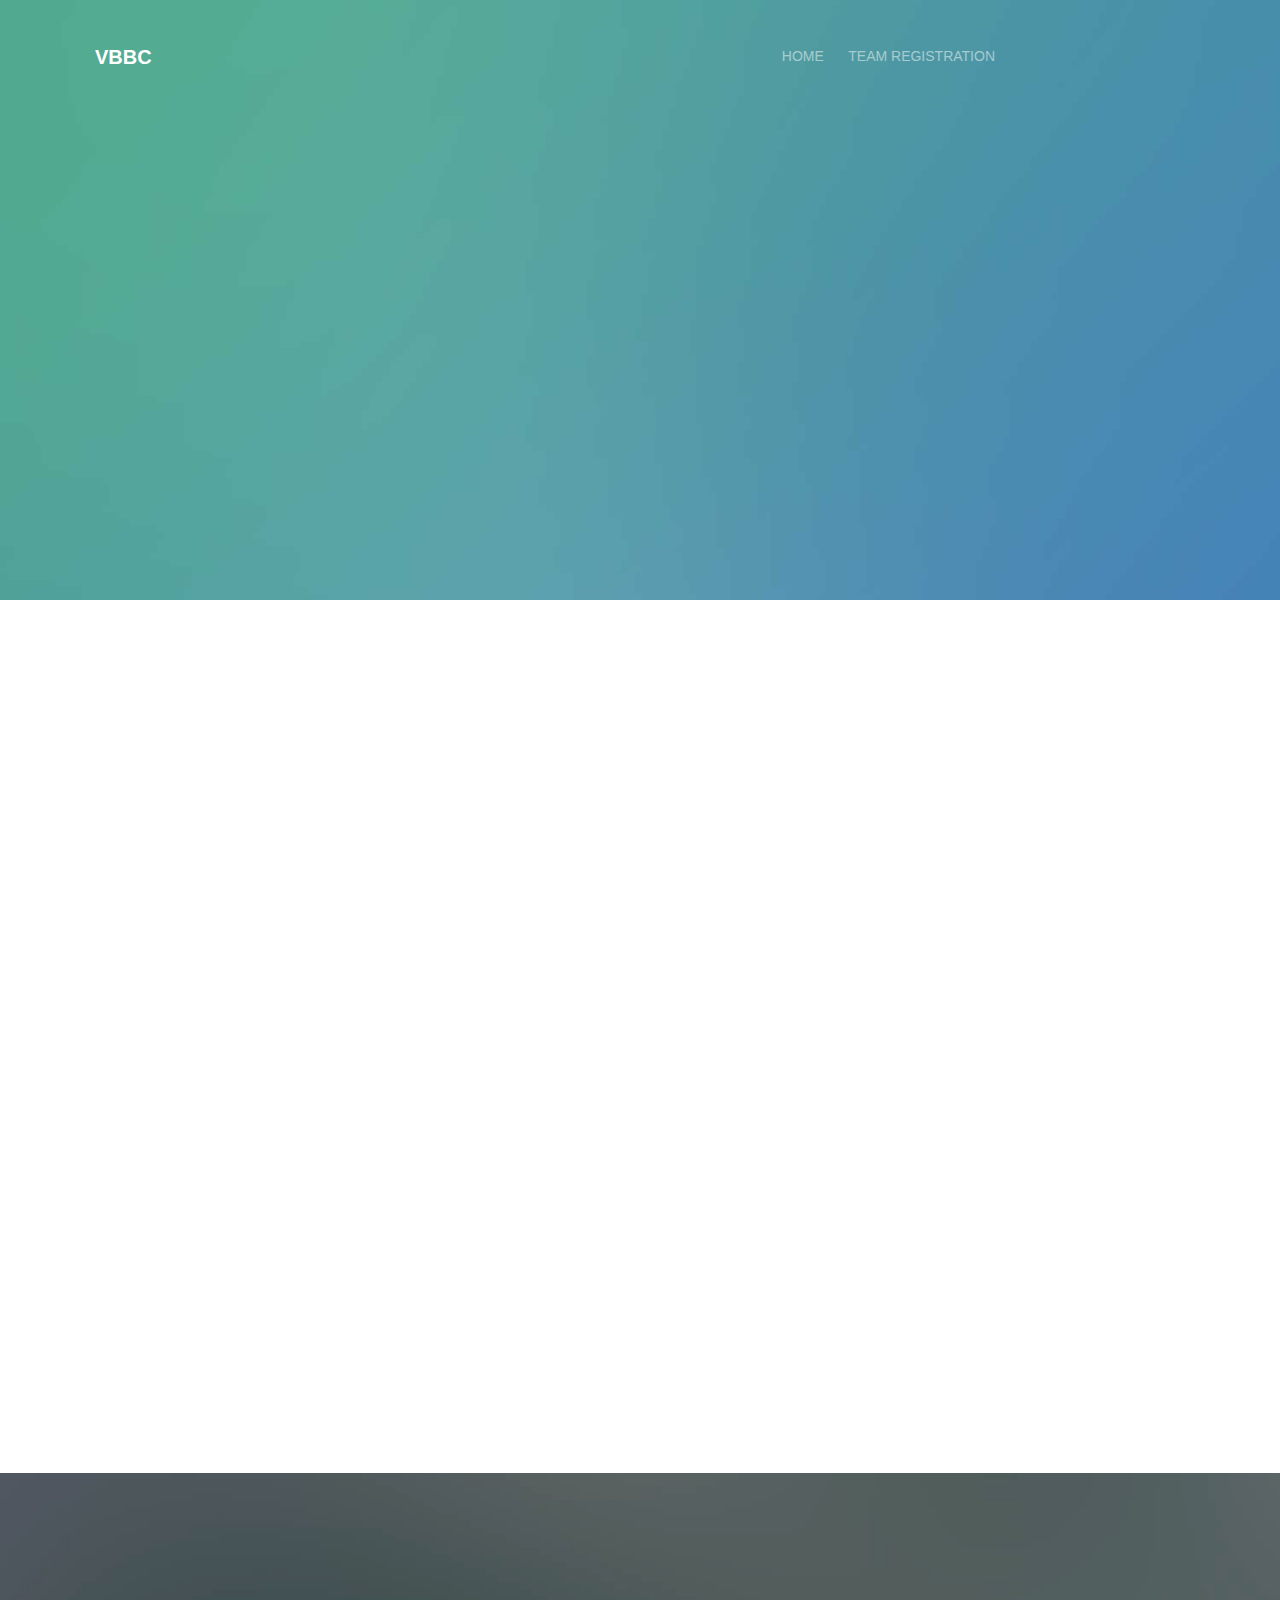
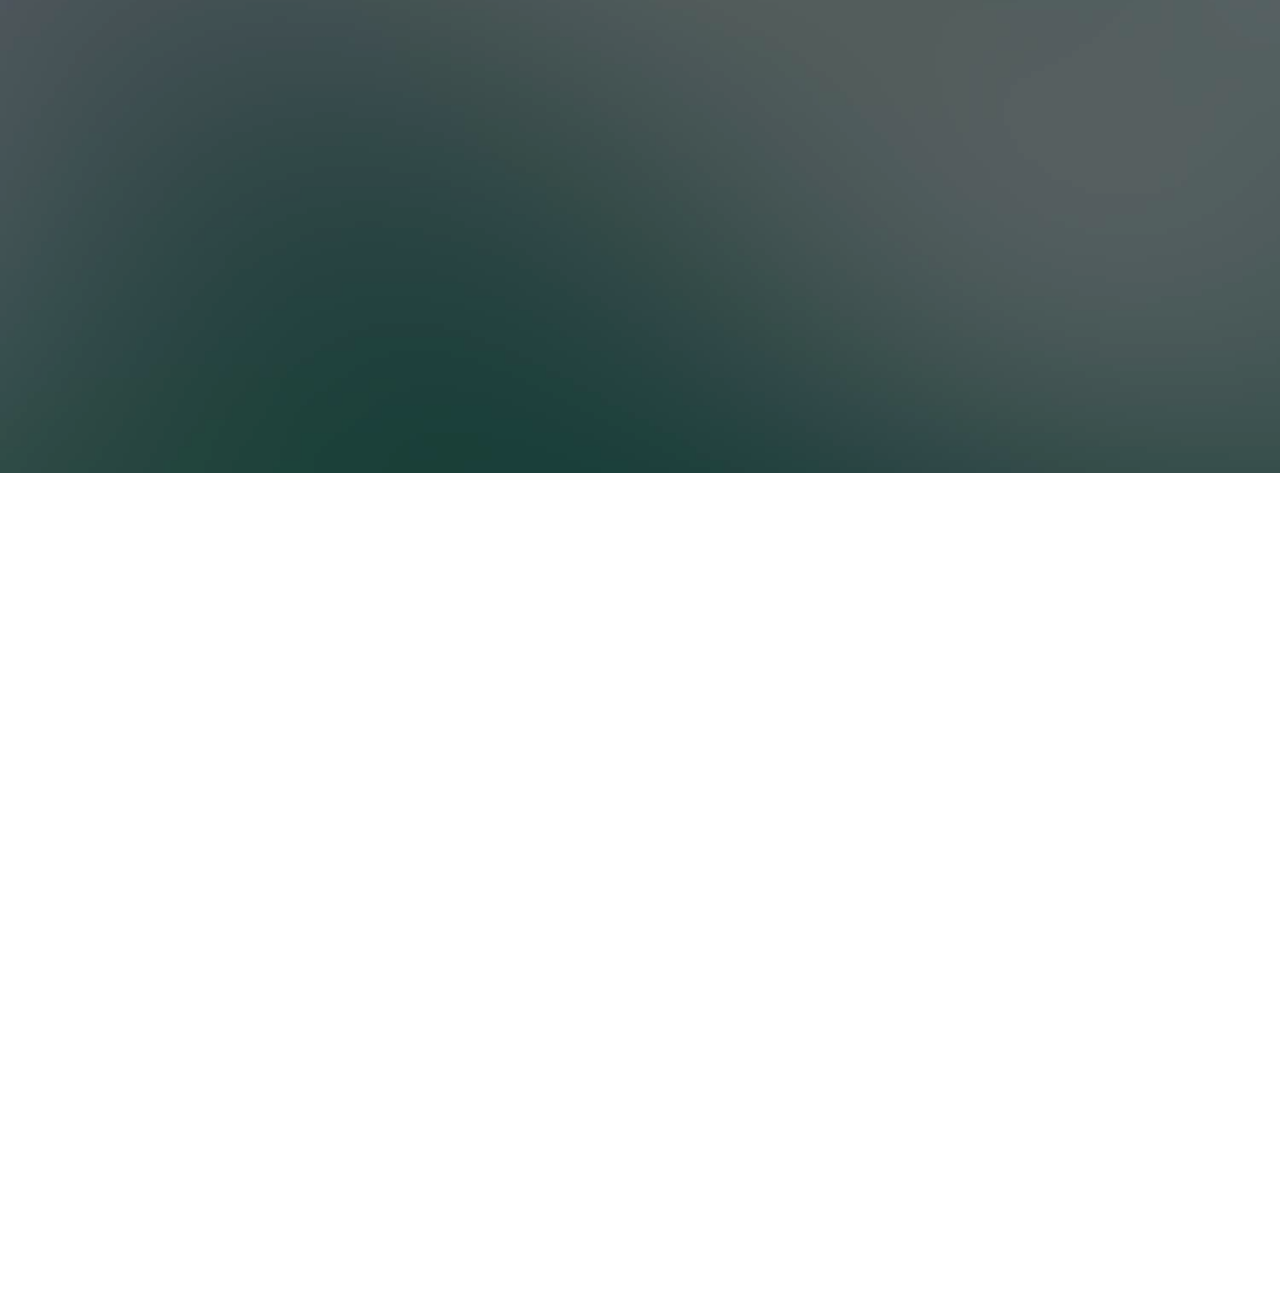
==== commit 34d1257b: "new" ====
--- a/about.html
+++ b/about.html
@@ -49,7 +49,7 @@
 						<li class="active"><a href="index.html"></a></li>
 						<li><a href="index.html">Home</a></li>
 
-						<li><a href="contact.html">Registration</a></li>
+						<li><a href="contact.html">Team Registration</a></li>
 					</ul>
 				</div>
 			</div>
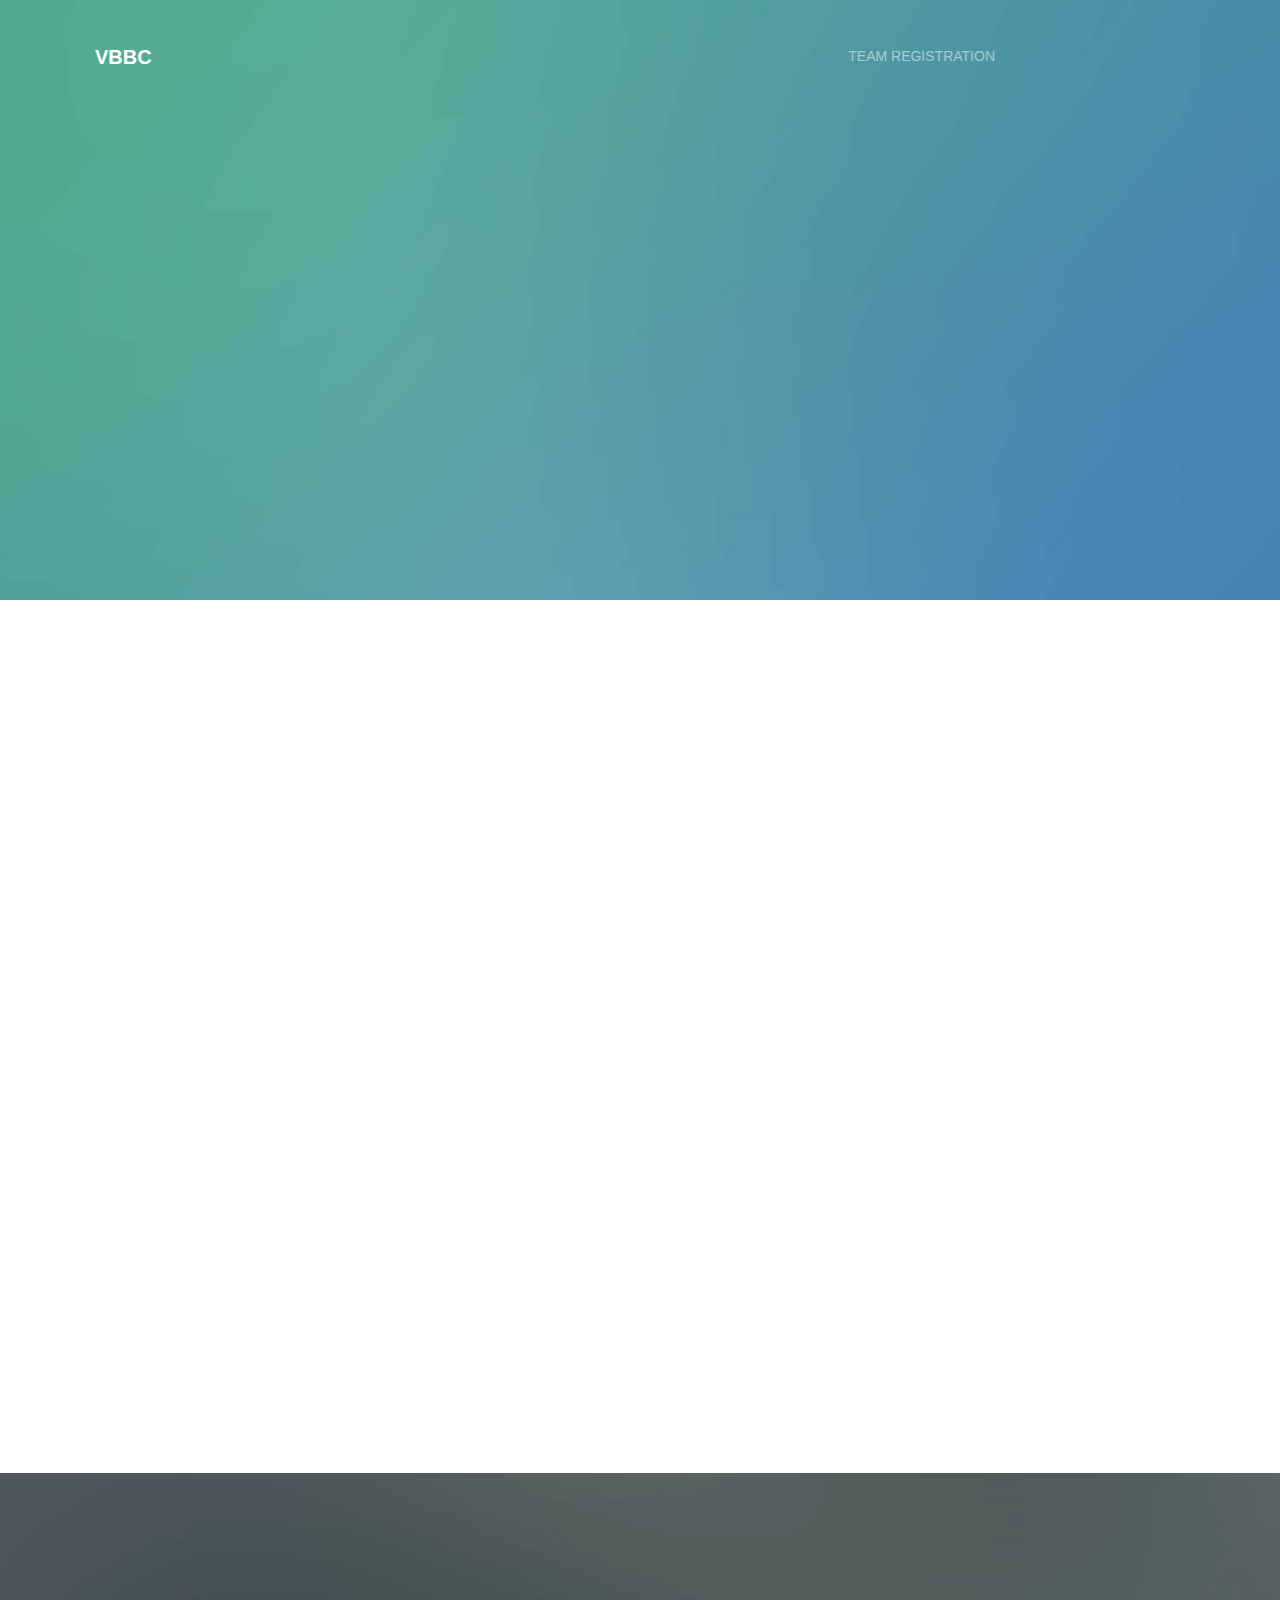
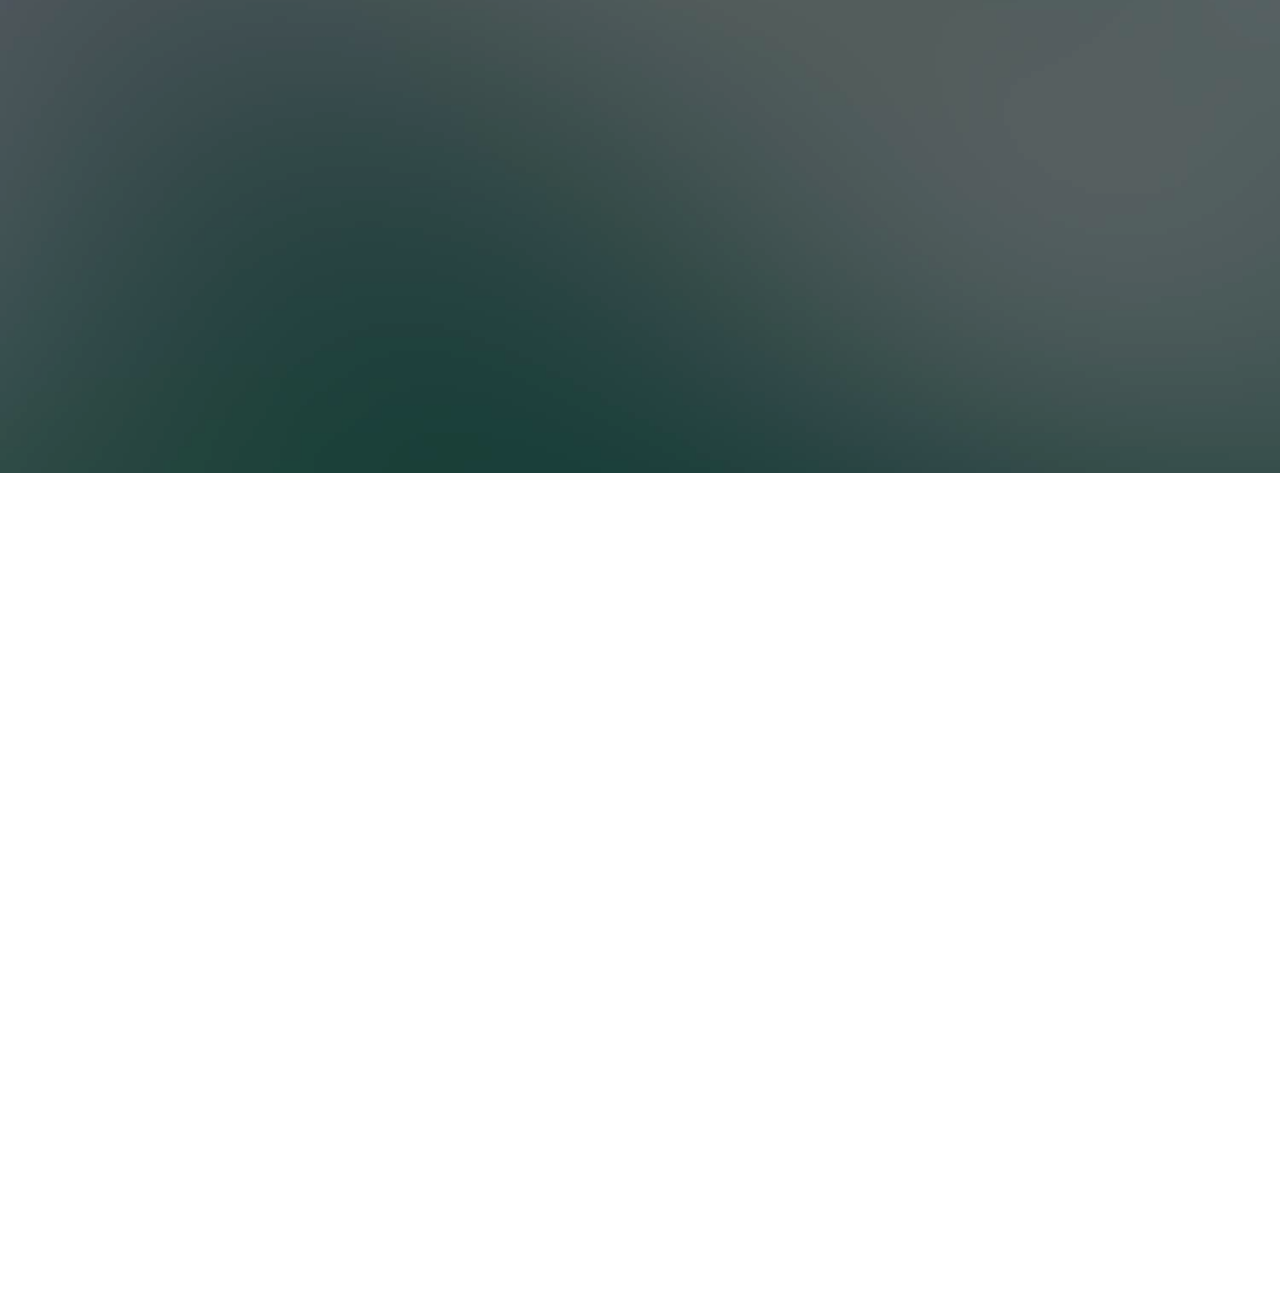
==== commit 56f96c13: "new 1" ====
--- a/about.html
+++ b/about.html
@@ -46,9 +46,6 @@
 				</div>
 				<div class="col-xs-8 text-right menu-1">
 					<ul>
-						<li class="active"><a href="index.html"></a></li>
-						<li><a href="index.html">Home</a></li>
-
 						<li><a href="contact.html">Team Registration</a></li>
 					</ul>
 				</div>
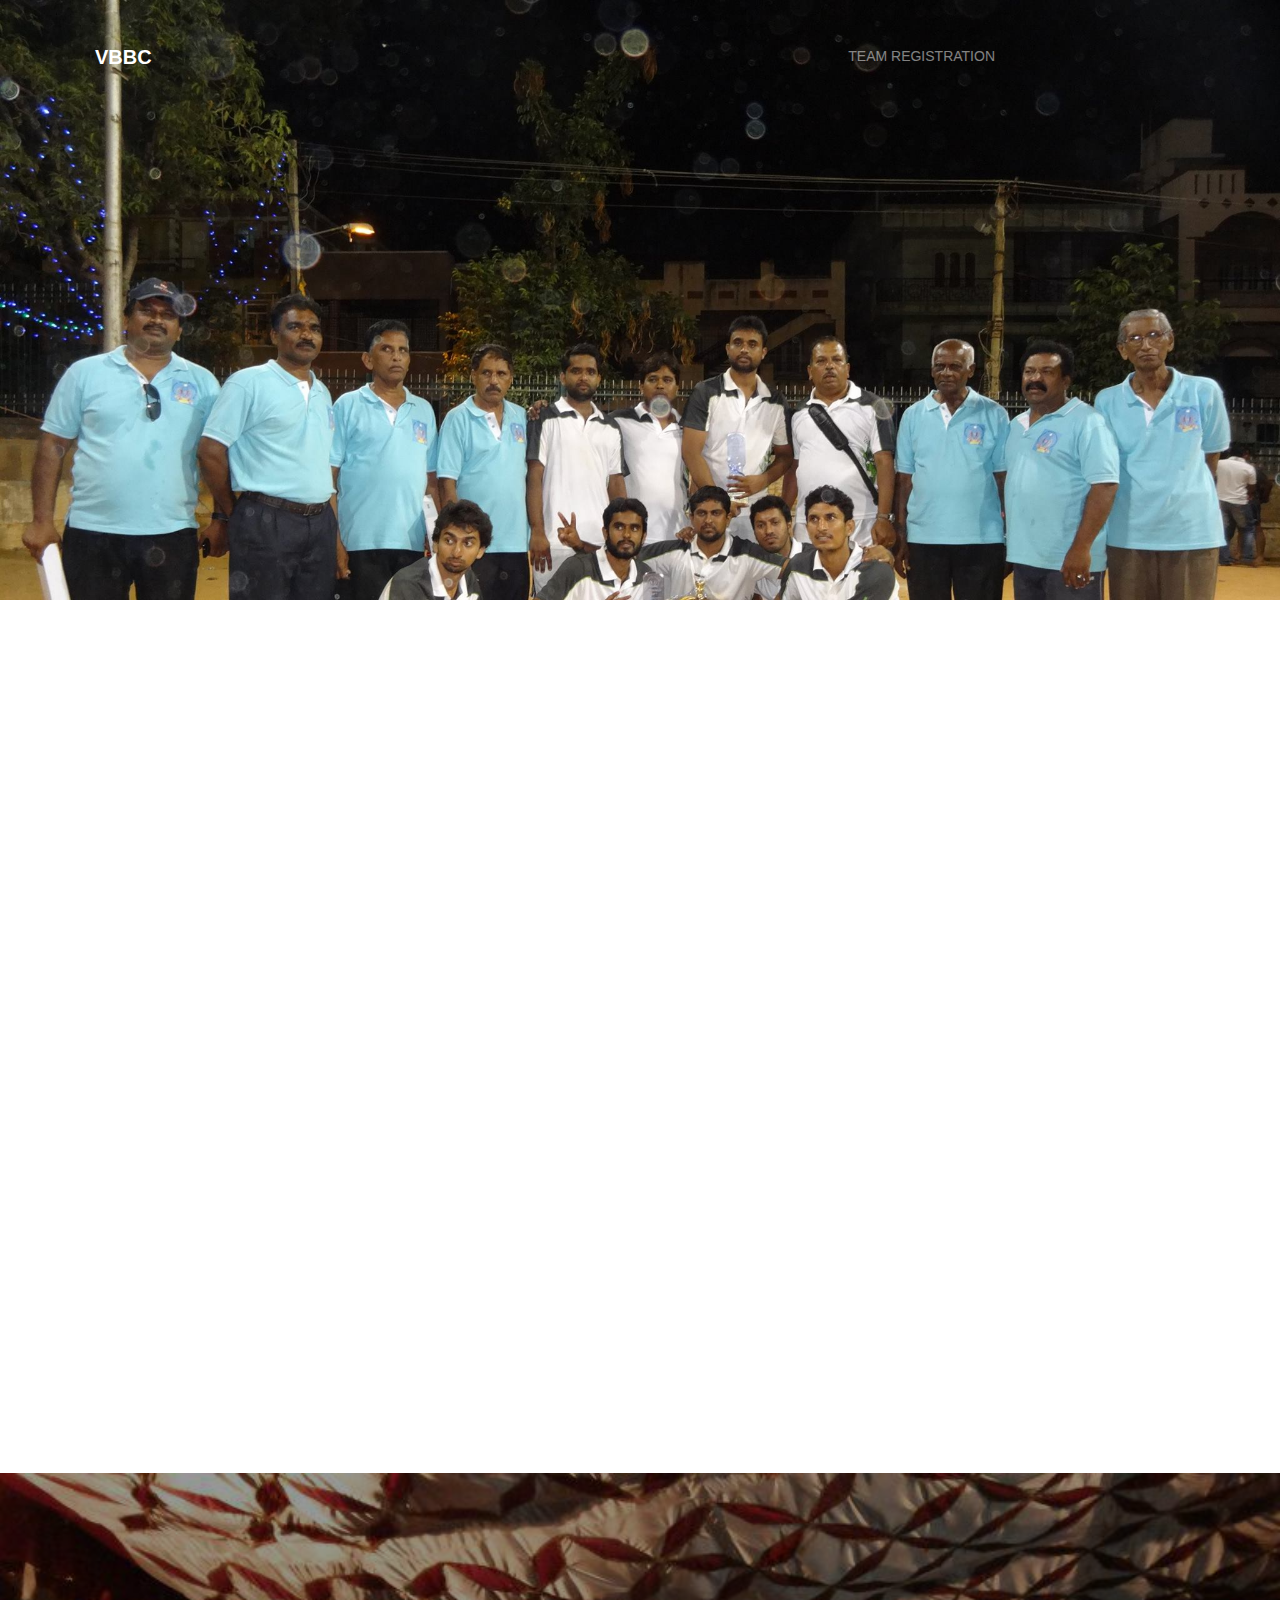
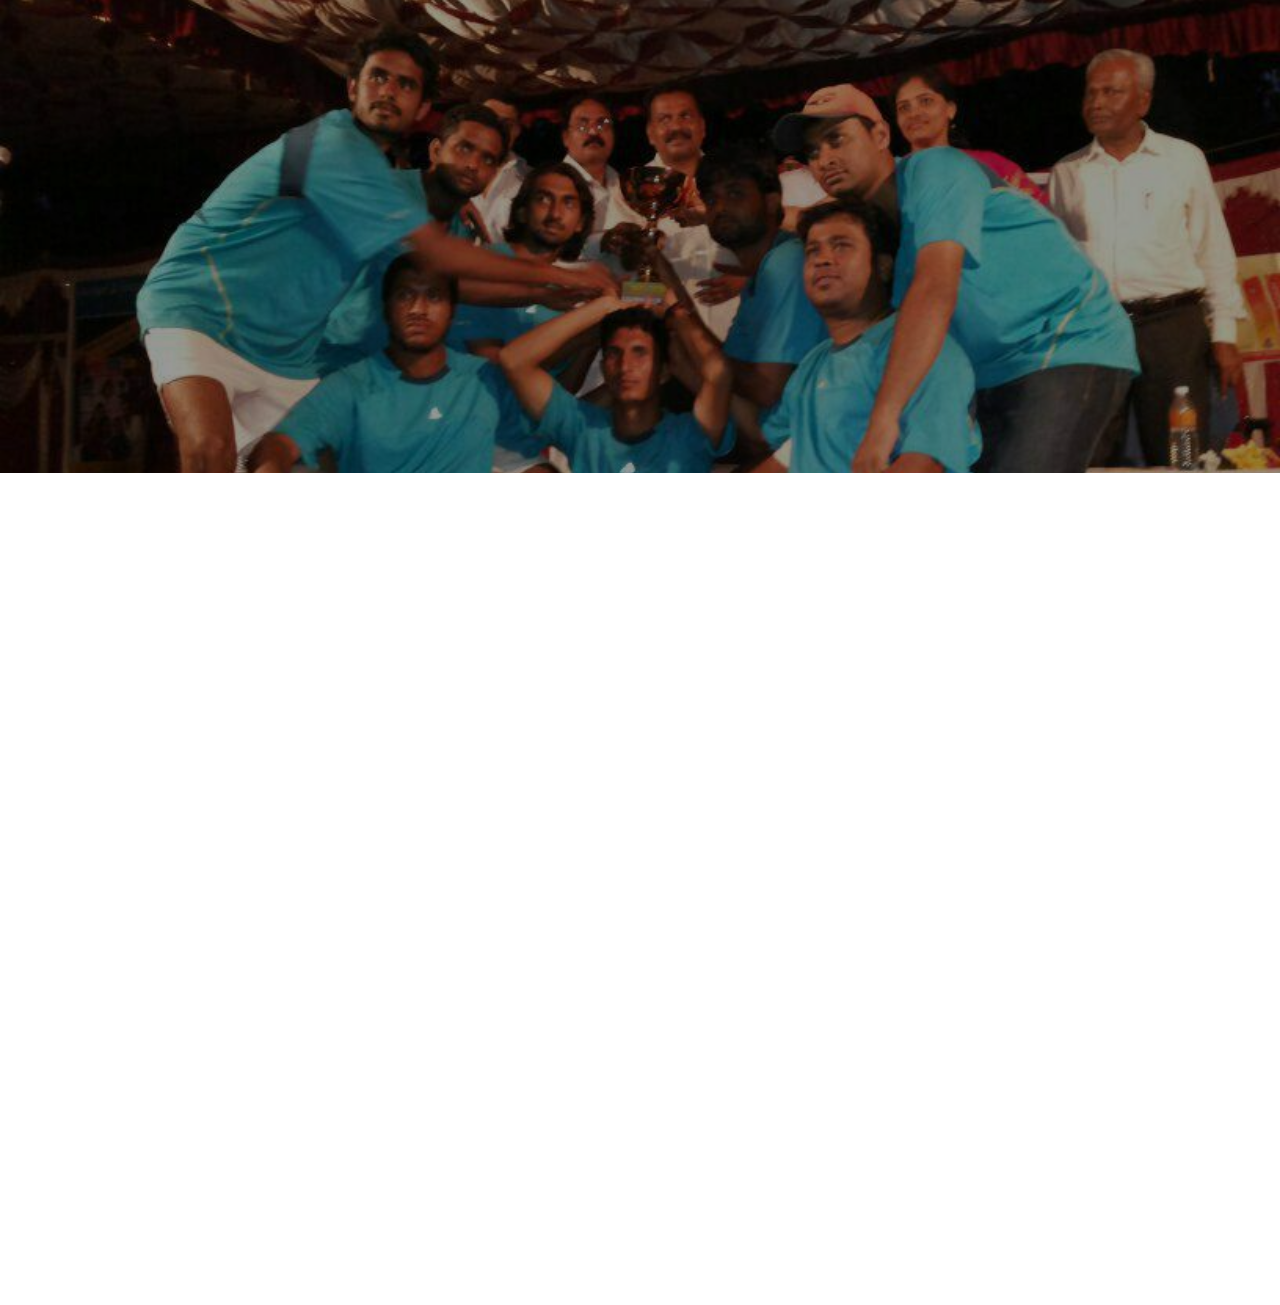
==== commit 49708075: "nwe changes" ====
--- a/about.html
+++ b/about.html
@@ -53,7 +53,7 @@
 		</div>
 	</nav>
 
-	<header id="gtco-header" class="gtco-cover gtco-cover-sm" role="banner" style="background-image:url(images/img_bg_1.jpg);">
+	<header id="gtco-header" class="gtco-cover gtco-cover-sm" role="banner" style="background-image:url(images/image.jpg);">
 
 		<div class="gtco-container">
 			<div class="row">
@@ -93,7 +93,7 @@
 		</div>
 	</div>
 
-	<div class="gtco-cover gtco-cover-sm" style="background-image:url(images/img_bg_3.jpg);">
+	<div class="gtco-cover gtco-cover-sm" style="background-image:url(images/img_01.jpg);">
 		<div class="overlay"></div>
 		<div class="gtco-container">
 			<div class="row">
